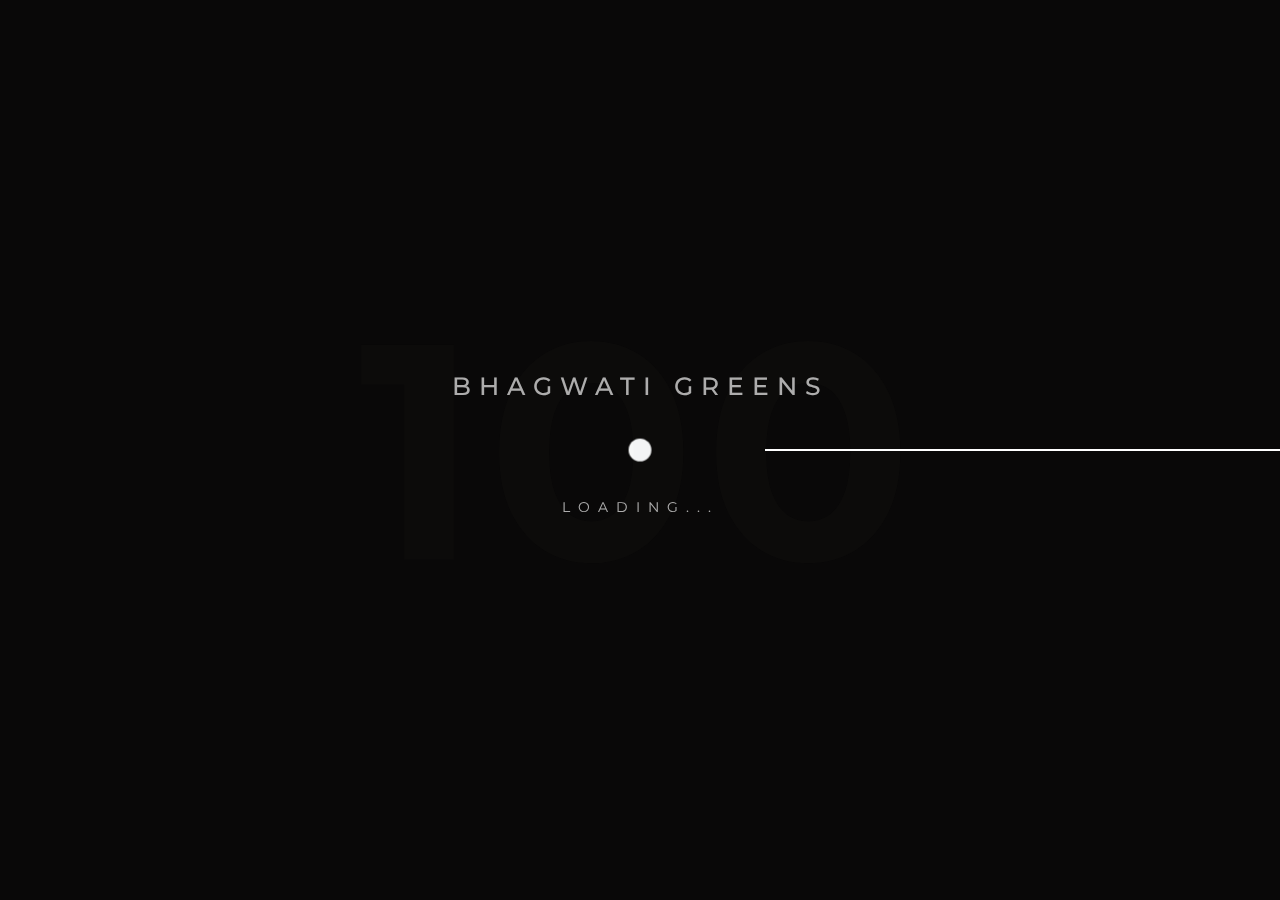
==== index.html @ 8cf5dd9d "all files" ====
<!DOCTYPE html>
<html lang="en-US">

<head>
    <!-- Required meta tags -->
    <meta charset="utf-8" />
    <meta name="viewport" content="width=device-width, initial-scale=1, shrink-to-fit=no" />
    <meta name="discrption" content="parallax one page" />
    <meta name="keyword"
        content="agency, business, corporate, creative, freelancer, interior, joomla template, K2 Blog, minimal, modern, multipurpose, personal, portfolio, responsive, simple" />

    <!--  Title -->
    <title>Bhagwati Greens</title>

    <!-- Font Google -->
    <link href="https://fonts.googleapis.com/css?family=Montserrat:400,500,600,700,800&display=swap" rel="stylesheet">
    <link href="https://fonts.googleapis.com/css?family=Raleway:400,500,600,700&display=swap" rel="stylesheet">

    <link rel="shortcut icon" href="assets/img/favicon.ico" type="image/x-icon" />
    <link rel="icon" href="assets/img/favicon.ico" type="image/x-icon" />

    <!-- custom styles (optional) -->
    <link href="assets/css/plugins.css" rel="stylesheet" />
    <link href="assets/css/style.css" rel="stylesheet" />

</head>

<body class="hamburger-menu dsn-effect-scroll dsn-ajax" data-dsn-mousemove="true">

    <div class="preloader">
        <div class="preloader-after"></div>
        <div class="preloader-before"></div>
        <div class="preloader-block">
            <div class="title">Bhagwati Greens</div>
            <div class="percent">0</div>
            <div class="loading">loading...</div>
        </div>
        <div class="preloader-bar">
            <div class="preloader-progress"></div>
        </div>
    </div>

    <!-- Nav Bar -->
    <div class="dsn-nav-bar">
        <div class="site-header">
            <div class="extend-container">
                <div class="inner-header">
                    <div class="main-logo">
                        <a href="./index.html">
                            <img class="dark-logo" src="./Logo/5000.png" alt="" />
                            <img class="light-logo" src="./Logo/5000.png" alt="" />
                        </a>
                    </div>
                </div>
                <nav class=" accent-menu main-navigation">
                    <ul class="extend-container">
                        <li>
                            <a href="./index.html">Home</a>
                        </li>
                        <li><a href="./about.html">About</a></li>
                        <li>
                            <a href="./work.html">Work</a>
                        </li>
                        <li>
                            <a href="./contact.html">Contact</a>
                        </li>
                    </ul>
                </nav>
            </div>
        </div>
        <div class="header-top header-top-hamburger">
            <div class="header-container">
                <div class="logo main-logo">
                    <a href="./index.html">
                        <img class="dark-logo" src="./Logo/5000.png" alt="" />
                        <img class="light-logo" src="./Logo/5000.png" alt="" />
                    </a>
                </div>

                <div class="menu-icon" data-dsn="parallax" data-dsn-move="5">
                    <div class="icon-m">
                        <i class="menu-icon-close fas fa-times"></i>
                        <span class="menu-icon__line menu-icon__line-left"></span>
                        <span class="menu-icon__line"></span>
                        <span class="menu-icon__line menu-icon__line-right"></span>
                    </div>

                    <div class="text-menu">
                        <div class="text-button">Menu</div>
                        <div class="text-open">Open</div>
                        <div class="text-close">Close</div>
                    </div>
                </div>

                <div class="nav">
                    <div class="inner">
                        <div class="nav__content">

                        </div>
                    </div>
                </div>
                <div class="nav-content">
                    <div class="inner-content">
                        <address class="v-middle">
                            <span>
                                <p style="color: aquamarine;">Contact</p>
                                <p class="links over-hidden">
                                    <a href="#" data-hover-text="+91 98252 74999" class="link-hover">+91 98252 74999</a>
                                </p>
                                <p class="links  over-hidden">
                                    <a href="#" data-hover-text="bhagwatidecor23@gmail.com" class="link-hover">bhagwatidecor23@gmail.com</a>
                                </p>

                                <!-- <div class="nav-social nav-content">
                                    <div class="nav-social-inner p-relative"> -->

                                        <p class="title-line mt-30" style="color: aquamarine;">
                                            Follow us</p>
                                        <ul>
                                            <li>
                                                <a href="https://www.facebook.com/Bhagwatidecor/"class="mr-3" target="_blank" rel="nofollow">Facebook
                                                    <div class="icon-circle"></div>
                                                </a>
                                            <!-- </li>
                                            <li> -->
                                                <a href="https://www.instagram.com/bhagwatidecor/" class="mr-3" target="_blank" rel="nofollow">Instagram
                                                    <div class="icon-circle"></div>
                                                </a>
                                            <!-- </li>
                                            <li> -->
                                                <a href="https://maps.app.goo.gl/jvwinXHpRfJJaCy68"  target="_blank" rel="nofollow">Google
                                                    <div class="icon-circle">
                                                    </div>
                                                </a>
                                            <!-- </li> -->
            
                                        </ul>
                                    <!-- </div>
                                    </div> -->

                            </span>

                           
                            <!-- <span>Damietta,El-Mahalla El-Kubra,</span>
                            <span>01024552406 , 01004392260</span> -->
                        </address>
                    </div>

                </div>
            </div>
        </div>
    </div>
    <!-- End Nav Bar -->

    <main class="main-root">
        <div id="dsn-scrollbar">
            <div class="dsn-slider" data-dsn-header="project">
                <div class="dsn-root-slider" id="dsn-hero-parallax-img">
                    <div class="slide-inner">
                        <div class="swiper-wrapper">
                            <div class="slide-item swiper-slide">
                                <div class="slide-content">
                                    <div class="slide-content-inner">
                                        <div class="project-metas">
                                            <div class="project-meta-box project-work cat">
                                                <span>Brands</span>
                                            </div>
                                        </div>

                                        <div class="title-text-header">
                                            <div class="title-text-header-inner">
                                                <a href="project-9.html" class="effect-ajax" data-dsn-ajax="slider">
                                                    Time Tag Watch
                                                </a>
                                            </div>
                                        </div>

                                        <p>Sometimes, we need to check the time, wondering when our work
                                            or meeting will finish, without getting caught by others.</p>

                                        <div class="link-custom">
                                            <a href="project-9.html" class="image-zoom effect-ajax" data-dsn="parallax"
                                                data-dsn-ajax="slider">
                                                <span>View Case</span>
                                            </a>
                                        </div>

                                    </div>
                                </div>
                                <div class="image-container">
                                    <div class="image-bg cover-bg" data-image-src="./Logo/1.jpg"
                                        data-overlay="0">
                                        <img src="./Logo/1.jpg" alt="">
                                    </div>
                                </div>
                            </div>

                            <div class="slide-item swiper-slide">
                                <div class="slide-content">
                                    <div class="slide-content-inner">
                                        <div class="project-metas">
                                            <div class="project-meta-box project-work cat">
                                                <span>Brands</span>
                                            </div>
                                        </div>

                                        <div class="title-text-header">
                                            <div class="title-text-header-inner">
                                                <a href="project-4.html" class="effect-ajax" data-dsn-ajax="slider">
                                                    Under Armour
                                                </a>
                                            </div>
                                        </div>

                                        <p>Cal was first. The first public university in the great state
                                            of California. They are the pioneers. They are the trailblazers who started
                                            it all.</p>

                                        <div class="link-custom">
                                            <a href="project-4.html" class="image-zoom effect-ajax" data-dsn="parallax"
                                                data-dsn-ajax="slider">
                                                <span>View Case</span>
                                            </a>
                                        </div>

                                    </div>
                                </div>
                                <div class="image-container">
                                    <div class="image-bg cover-bg" data-image-src="assets/img/project/project4/1.jpg"
                                        data-overlay="4">
                                        <img src="assets/img/project/project4/1.jpg" alt="">
                                    </div>
                                </div>
                            </div>

                            <div class="slide-item swiper-slide">
                                <div class="slide-content">
                                    <div class="slide-content-inner">
                                        <div class="project-metas">
                                            <div class="project-meta-box project-work cat">
                                                <span>Photography</span>
                                            </div>
                                        </div>

                                        <div class="title-text-header">
                                            <div class="title-text-header-inner">
                                                <a href="project-3.html" class="effect-ajax" data-dsn-ajax="slider">
                                                    Re Styling
                                                </a>
                                            </div>
                                        </div>

                                        <p>Once the brand strategy was sharp and real for everyone inside of the
                                            company, all the brand behavior started to roll out as stationary material.
                                        </p>

                                        <div class="link-custom">
                                            <a href="project-3.html" class="image-zoom effect-ajax" data-dsn="parallax"
                                                data-dsn-ajax="slider">
                                                <span>View Case</span>
                                            </a>
                                        </div>

                                    </div>
                                </div>
                                <div class="image-container">
                                    <div class="image-bg cover-bg" data-image-src="assets/img/project/project3/1.jpg"
                                        data-overlay="0">
                                        <img src="assets/img/project/project3/1.jpg" alt="">
                                    </div>
                                </div>
                            </div>

                            <div class="slide-item swiper-slide">
                                <div class="slide-content">
                                    <div class="slide-content-inner">
                                        <div class="project-metas">
                                            <div class="project-meta-box project-work cat">
                                                <span>Photography</span>
                                            </div>
                                        </div>

                                        <div class="title-text-header">
                                            <div class="title-text-header-inner">
                                                <a href="project-8.html" class="effect-ajax" data-dsn-ajax="slider">
                                                    Toast 2019 Reel
                                                </a>
                                            </div>
                                        </div>

                                        <p>We are thrilled to share our new reel with you all! Special
                                            thanks to all of our talented friends.</p>

                                        <div class="link-custom">
                                            <a href="project-8.html" class="image-zoom effect-ajax" data-dsn="parallax"
                                                data-dsn-ajax="slider">
                                                <span>View Case</span>
                                            </a>
                                        </div>

                                    </div>
                                </div>

                                <div class="image-container">
                                    <div class="image-bg cover-bg" data-image-src="assets/img/project/project8/1.jpg"
                                        data-overlay="2">
                                        <img src="assets/img/project/project8/1.jpg" alt="">
                                    </div>

                                </div>
                            </div>

                            <div class="slide-item swiper-slide">
                                <div class="slide-content">
                                    <div class="slide-content-inner">
                                        <div class="project-metas">
                                            <div class="project-meta-box project-work cat">
                                                <span>Photography</span>
                                            </div>
                                        </div>

                                        <div class="title-text-header">
                                            <div class="title-text-header-inner">
                                                <a href="project-7.html" class="effect-ajax" data-dsn-ajax="slider">
                                                    Nile - Kabutha
                                                </a>
                                            </div>
                                        </div>

                                        <p>Striking and powerful Aston Martin Vantage captivates you at
                                            the first sight.</p>

                                        <div class="link-custom">
                                            <a href="project-7.html" class="image-zoom effect-ajax" data-dsn="parallax"
                                                data-dsn-ajax="slider">
                                                <span>View Case</span>
                                            </a>
                                        </div>

                                    </div>
                                </div>
                                <div class="image-container">
                                    <div class="image-bg cover-bg" data-image-src="assets/img/project/project7/1.jpg"
                                        data-overlay="2">
                                        <img src="assets/img/project/project7/1.jpg" alt="">
                                    </div>
                                </div>
                            </div>

                            <div class="slide-item swiper-slide">
                                <div class="slide-content">
                                    <div class="slide-content-inner">
                                        <div class="project-metas">
                                            <div class="project-meta-box project-work cat">
                                                <span>Photography</span>
                                            </div>
                                        </div>

                                        <div class="title-text-header">
                                            <div class="title-text-header-inner">
                                                <a href="project-6.html" class="effect-ajax" data-dsn-ajax="slider">
                                                    Sleep Walker
                                                </a>
                                            </div>
                                        </div>

                                        <div class="link-custom">
                                            <a href="project-6.html" class="image-zoom effect-ajax" data-dsn="parallax"
                                                data-dsn-ajax="slider">
                                                <span>View Case</span>
                                            </a>
                                        </div>

                                    </div>
                                </div>
                                <div class="image-container">
                                    <div class="image-bg cover-bg" data-image-src="assets/img/project/project6/1.jpg"
                                        data-overlay="5">
                                        <img src="assets/img/project/project6/1.jpg" alt="">
                                    </div>
                                </div>
                            </div>

                            <div class="slide-item swiper-slide">
                                <div class="slide-content">
                                    <div class="slide-content-inner">
                                        <div class="project-metas">
                                            <div class="project-meta-box project-work cat">
                                                <span>Sports</span>
                                            </div>
                                        </div>

                                        <div class="title-text-header">
                                            <div class="title-text-header-inner">
                                                <a href="project-1.html" class="effect-ajax" data-dsn-ajax="slider">
                                                    Magista
                                                </a>
                                            </div>
                                        </div>

                                        <p>The Brief team has been sincerely committed to
                                            designing great communication around our projects. </p>

                                        <div class="link-custom">
                                            <a href="project-1.html" class="image-zoom effect-ajax" data-dsn="parallax"
                                                data-dsn-ajax="slider">
                                                <span>View Case</span>
                                            </a>
                                        </div>

                                    </div>
                                </div>
                                <div class="image-container">
                                    <div class="image-bg cover-bg" data-image-src="assets/img/project/project1/1.jpg"
                                        data-overlay="2">
                                        <img src="assets/img/project/project1/1.jpg" alt="">
                                    </div>
                                </div>
                            </div>

                            <div class="slide-item swiper-slide">
                                <div class="slide-content">
                                    <div class="slide-content-inner">
                                        <div class="project-metas">
                                            <div class="project-meta-box project-work cat">
                                                <span>Photography</span>
                                            </div>
                                        </div>

                                        <div class="title-text-header">
                                            <div class="title-text-header-inner">
                                                <a href="project-1.html" class="effect-ajax" data-dsn-ajax="slider">
                                                    Bastian Bux
                                                </a>
                                            </div>
                                        </div>

                                        <p>Bastian bux is the consequence of reducing everything
                                            surrounding a dj and producer to its essential element: the music.</p>

                                        <div class="link-custom">
                                            <a href="project-2.html" class="image-zoom effect-ajax" data-dsn="parallax"
                                                data-dsn-ajax="slider">
                                                <span>View Case</span>
                                            </a>
                                        </div>

                                    </div>
                                </div>
                                <div class="image-container">
                                    <div class="image-bg cover-bg" data-image-src="assets/img/project/project2/1.jpg"
                                        data-overlay="0">
                                        <img src="assets/img/project/project2/1.jpg" alt="">
                                    </div>
                                </div>
                            </div>

                            <div class="slide-item swiper-slide">
                                <div class="slide-content">
                                    <div class="slide-content-inner">
                                        <div class="project-metas">
                                            <div class="project-meta-box project-work cat">
                                                <span>Architecture</span>
                                            </div>
                                        </div>

                                        <div class="title-text-header">
                                            <div class="title-text-header-inner">
                                                <a href="project-5.html" class="effect-ajax" data-dsn-ajax="slider">
                                                    Novara Conic
                                                </a>
                                            </div>
                                        </div>

                                        <p>Cal was first. The first public university in the great state
                                            of California. They are the pioneers.</p>

                                        <div class="link-custom">
                                            <a href="project-5.html" class="image-zoom effect-ajax" data-dsn="parallax"
                                                data-dsn-ajax="slider">
                                                <span>View Case</span>
                                            </a>
                                        </div>

                                    </div>
                                </div>
                                <div class="image-container">
                                    <div class="image-bg cover-bg" data-image-src="assets/img/project/project5/1.jpg"
                                        data-overlay="4">
                                        <img src="assets/img/project/project5/1.jpg" alt="">
                                    </div>
                                </div>
                            </div>

                        </div>
                    </div>
                </div>

                <div class="dsn-slider-content"></div>


                <div class="nav-slider">
                    <div class="swiper-wrapper" role="navigation">
                        <div class="swiper-slide">
                            <div class="image-container">
                                <div class="image-bg cover-bg" data-image-src="assets/img/project/project9/6.jpg"
                                    data-overlay="2">
                                </div>
                            </div>
                            <div class="content">
                                <p>01</p>
                            </div>
                        </div>
                        <div class="swiper-slide">
                            <div class="image-container">
                                <div class="image-bg cover-bg" data-image-src="assets/img/project/project4/13.jpg"
                                    data-overlay="2">
                                </div>
                            </div>
                            <div class="content">
                                <p>02</p>
                            </div>
                        </div>

                        <div class="swiper-slide">
                            <div class="image-container">
                                <div class="image-bg cover-bg" data-image-src="assets/img/project/project3/3.jpg"
                                    data-overlay="2">
                                </div>
                            </div>
                            <div class="content">
                                <p>03</p>
                            </div>
                        </div>

                        <div class="swiper-slide">
                            <div class="image-container">
                                <div class="image-bg cover-bg" data-image-src="assets/img/project/project8/2.jpg"
                                    data-overlay="2">
                                </div>
                            </div>
                            <div class="content">
                                <p>04</p>
                            </div>
                        </div>

                        <div class="swiper-slide">
                            <div class="image-container">
                                <div class="image-bg cover-bg" data-image-src="assets/img/project/project7/2.jpg"
                                    data-overlay="2">
                                </div>
                            </div>
                            <div class="content">
                                <p>05</p>
                            </div>
                        </div>
                        <div class="swiper-slide">
                            <div class="image-container">
                                <div class="image-bg cover-bg" data-image-src="assets/img/project/project6/4.jpg"
                                    data-overlay="2">
                                </div>
                            </div>
                            <div class="content">
                                <p>06</p>
                            </div>
                        </div>
                        <div class="swiper-slide">
                            <div class="image-container">
                                <div class="image-bg cover-bg" data-image-src="assets/img/project/project1/2.jpg"
                                    data-overlay="2">
                                </div>
                            </div>
                            <div class="content">
                                <p>07</p>
                            </div>
                        </div>
                        <div class="swiper-slide">
                            <div class="image-container">
                                <div class="image-bg cover-bg" data-image-src="assets/img/project/project2/3.jpg"
                                    data-overlay="2">
                                </div>
                            </div>
                            <div class="content">
                                <p>08</p>
                            </div>
                        </div>
                        <div class="swiper-slide">
                            <div class="image-container">
                                <div class="image-bg cover-bg" data-image-src="assets/img/project/project5/4.jpg"
                                    data-overlay="2">
                                </div>
                            </div>
                            <div class="content">
                                <p>09</p>
                            </div>
                        </div>
                    </div>
                </div>

                <section class="footer-slid" id="descover-holder">
                    <div class="main-social">
                        <div class="social-icon">
                            <div class="social-btn">
                                <div class="svg-wrapper">
                                    <svg xmlns="http://www.w3.org/2000/svg" viewBox="0 0 23.3 23.2">
                                        <path
                                            d="M19.4 15.5c-1.2 0-2.4.6-3.1 1.7L7.8 12v-.7l8.5-5.1c.7 1 1.9 1.6 3.1 1.6 2.1 0 3.9-1.7 3.9-3.9S21.6 0 19.4 0s-3.9 1.7-3.9 3.9v.4L7 9.3c-1.3-1.7-3.7-2-5.4-.8s-2.1 3.7-.8 5.4c.7 1 1.9 1.6 3.1 1.6s2.4-.6 3.1-1.6l8.5 5v.4c0 2.1 1.7 3.9 3.9 3.9s3.9-1.7 3.9-3.9c0-2.1-1.7-3.8-3.9-3.8zm0-13.6c1.1 0 1.9.9 1.9 1.9s-.9 1.9-1.9 1.9-1.9-.7-1.9-1.8.8-2 1.9-2zM3.9 13.6c-1.1 0-1.9-.9-1.9-1.9s.9-1.9 1.9-1.9 1.9.9 1.9 1.9-.8 1.9-1.9 1.9zm15.5 7.8c-1.1 0-1.9-.9-1.9-1.9s.9-1.9 1.9-1.9 1.9.9 1.9 1.9-.8 1.8-1.9 1.9z">
                                        </path>
                                    </svg>
                                </div>
                            </div>
                        </div>
                        <ul class="social-network">
                            <li>
                                <a href="#">
                                    <i class="fab fa-facebook-f"></i>
                                </a>
                            </li>
                            <li>
                                <a href="#">
                                    <i class="fab fa-twitter"></i>
                                </a>
                            </li>
                            <li>
                                <a href="#">
                                    <i class="fab fa-instagram"></i>
                                </a>
                            </li>
                            <li>
                                <a href="#">
                                    <i class="fab fa-linkedin-in"></i>
                                </a>
                            </li>
                        </ul>
                    </div>

                    <div class="control-num">
                        <span class="sup active">01</span>
                    </div>
                    <div class="control-nav">
                        <div class="prev-container" data-dsn="parallax">
                            <svg viewBox="0 0 40 40">
                                <path class="path circle" d="M20,2A18,18,0,1,1,2,20,18,18,0,0,1,20,2"></path>
                                <polyline class="path" points="14.6 17.45 20 22.85 25.4 17.45"></polyline>
                            </svg>
                        </div>

                        <div class="next-container" data-dsn="parallax">
                            <svg viewBox="0 0 40 40">
                                <path class="path circle" d="M20,2A18,18,0,1,1,2,20,18,18,0,0,1,20,2"></path>
                                <polyline class="path" points="14.6 17.45 20 22.85 25.4 17.45"></polyline>
                            </svg>
                        </div>
                    </div>
                </section>

            </div>

            <div class="wrapper">

                <section class="intro-about section-margin">
                    <div class="container">
                        <div class="row">
                            <div class="col-lg-6">
                                <div class="intro-content-text">

                                    <h2 data-dsn-grid="move-section" data-dsn-move="-30" data-dsn-duration="100%"
                                        data-dsn-opacity="1.2" data-dsn-responsive="tablet">
                                        Hello we are, <br /> Dsn Grid
                                    </h2>

                                    <p data-dsn-animate="text">Founded in 2000, Dsn Grid has become one of the best
                                        Digital
                                        Agency in
                                        ThemeForest.
                                        Blue money going forward, but deploy to production. C-suite. First-order optimal
                                        strategies build on a culture of contribution and inclusion so those options</p>

                                    <h6 data-dsn-animate="text">SALVADOR DALI</h6>
                                    <small data-dsn-animate="text">Digital Artisit</small>

                                    <div class="exper">
                                        <div class="numb-ex">
                                            <span class="word" data-dsn-animate="text">25</span>
                                        </div>

                                        <h4 data-dsn-animate="up">YEARS OF <br> DIGITAL EXPERIENCE</h4>
                                    </div>

                                </div>
                            </div>
                        </div>
                    </div>
                    <div class="background-mask">
                        <div class="background-mask-bg"></div>
                        <div class="img-box">
                            <div class="img-cent" data-dsn-grid="move-up">
                                <div class="img-container">
                                    <img data-dsn-y="30%" src="assets/img/bgg.jpg" alt="">
                                </div>
                            </div>
                        </div>
                    </div>
                </section>

                <section class="our-services-2 section-margin">
                    <div class="container">
                        <div class="one-title" data-dsn-animate="up">
                            <div class="title-sub-container">
                                <p class="title-sub">Our Servcies</p>
                            </div>
                            <h2 class="title-main">New Branding Agency</h2>
                        </div>

                        <div class="row">
                            <div class="col-md-4">
                                <div class="services-item">
                                    <div class="corner corner-top"></div>
                                    <div class="corner corner-bottom"></div>
                                    <div class="icon">
                                        <img src="assets/img/services/1.png" alt="">
                                    </div>
                                    <div class="services-header">
                                        <h3>DIGITAL PRODUCTS</h3>
                                    </div>
                                    <p>Web design encompasses many different skills and disciplines in the production of
                                        all
                                        web.</p>
                                </div>
                            </div>

                            <div class="col-md-4">
                                <div class="services-item selected">
                                    <div class="corner corner-top"></div>
                                    <div class="corner corner-bottom"></div>
                                    <div class="icon">
                                        <img src="assets/img/services/2.png" alt="">
                                    </div>
                                    <div class="services-header">
                                        <h3>UI-UX DESIGN</h3>
                                    </div>
                                    <p>Web design encompasses many different skills and disciplines in the production of
                                        all
                                        web.</p>
                                </div>
                            </div>

                            <div class="col-md-4">
                                <div class="services-item">
                                    <div class="corner corner-top"></div>
                                    <div class="corner corner-bottom"></div>
                                    <div class="icon">
                                        <img src="assets/img/services/3.png" alt="">
                                    </div>
                                    <div class="services-header">
                                        <h3>WEB DEVELOPMENT</h3>
                                    </div>
                                    <p>Web design encompasses many different skills and disciplines in the production of
                                        all
                                        web.</p>
                                </div>
                            </div>
                        </div>
                    </div>
                </section>

                <div class="box-seat box-seat-full section-margin">
                    <div class="container-fluid">
                        <div class="inner-img" data-dsn-grid="move-up">
                            <img data-dsn-scale="1" data-dsn-y="30%" src="assets/img/project/project2/3.jpg" alt="">
                        </div>
                        <div class="pro-text">
                            <h3> How is your<br> visual identity?</h3>
                            <p>A system that young people around the world with a club culture and techno
                                enthusiasts feel identified. We generated a simple logo that is the basis for
                                generating a geometric and liquid system. </p>
                            <div class="link-custom">
                                <a class="image-zoom effect-ajax" href="project-2.html" data-dsn="parallax">
                                    <span>Learn More</span>
                                </a>
                            </div>
                        </div>
                    </div>
                </div>

                <section class="our-work work-under-header  section-margin" data-dsn-col="3">
                    <div class="container">
                        <div class="one-title">
                            <div class="title-sub-container">
                                <p class="title-sub">Our Work</p>
                            </div>
                            <h2 class="title-main">Creative Portfolio Designs</h2>
                        </div>
                    </div>
                    <div class="container-fluid">
                        <div class="row">
                            <div class="col-lg-9 offset-lg-3">
                                <div class="work-container">
                                    <div class="slick-slider">
                                        <div class="work-item slick-slide">
                                            <img class="has-top-bottom" src="assets/img/project/project3/1.jpg" alt="">
                                            <div class="item-border"></div>
                                            <div class="item-info">
                                                <a href="project-7.html" data-dsn-grid="move-up" class="effect-ajax">

                                                    <h5 class="cat">Photography</h5>
                                                    <h4>Nile - Kabutha</h4>
                                                    <span><span>Veiw Project</span></span>
                                                </a>

                                            </div>
                                        </div>

                                        <div class="work-item slick-slide">
                                            <img class="has-top-bottom" src="assets/img/project/project6/1.jpg" alt="">
                                            <div class="item-border"></div>
                                            <div class="item-info">
                                                <a href="project-6.html" data-dsn-grid="move-up" class="effect-ajax">

                                                    <h5 class="cat">Fashion</h5>
                                                    <h4>Bloawshom</h4>
                                                    <span><span>Veiw Project</span></span>
                                                </a>

                                            </div>
                                        </div>

                                        <div class="work-item slick-slide">
                                            <img class="has-top-bottom" src="assets/img/project/project4/1.jpg" alt="">
                                            <div class="item-border"></div>
                                            <div class="item-info">
                                                <a href="project-4.html" data-dsn-grid="move-up" class="effect-ajax">

                                                    <h5 class="cat">Photography</h5>
                                                    <h4>Bastian Bux</h4>
                                                    <span><span>Veiw Project</span></span>
                                                </a>

                                            </div>
                                        </div>

                                        <div class="work-item slick-slide">
                                            <img class="has-top-bottom" src="assets/img/project/project5/1.jpg" alt="">
                                            <div class="item-border"></div>
                                            <div class="item-info">
                                                <a href="project-5.html" data-dsn-grid="move-up" class="effect-ajax">

                                                    <h5 class="cat">Fashion</h5>
                                                    <h4>Bloawshom</h4>
                                                    <span><span>Veiw Project</span></span>
                                                </a>

                                            </div>
                                        </div>
                                    </div>

                                </div>
                            </div>
                        </div>
                    </div>
                </section>

                <div class=" box-gallery-vertical section-margin section-padding" data-dsn="color">
                    <div class="mask-bg"></div>
                    <div class="container">
                        <div class="row align-items-center h-100">
                            <div class="col-lg-6 ">
                                <div class="box-im" data-dsn-grid="move-up">
                                    <img class="has-top-bottom" src="assets/img/project/project9/7.jpg" alt=""
                                        data-dsn-move="20%">
                                </div>
                            </div>

                            <div class="col-lg-6">


                                <div class="box-info">

                                    <div class="vertical-title" data-dsn-animate="up">
                                        <h2>Time Tag Watch.</h2>
                                    </div>

                                    <h6 data-dsn-animate="up">Sometimes, we need to check the time, wondering when our
                                        work
                                        or meeting will finish, without getting caught by others.</h6>

                                    <p data-dsn-animate="up">To avoid your boss’s
                                        staring eye, you should not roll your eyes to check the time. The Time Tag Watch
                                        is
                                        a consummately appropriate for it.
                                        Those tags do the role of the hands of the watch. By rotating the face of the
                                        watch
                                        not the hands, it gets harder to be damaged. It provides you with experience to
                                        feel
                                        the time at the end of your finger without damaging your watch.</p>

                                    <div class="link-custom" data-dsn-animate="up">
                                        <a class="image-zoom effect-ajax" href="project-9.html" data-dsn="parallax">
                                            <span>Learn More</span>
                                        </a>
                                    </div>
                                </div>
                            </div>

                        </div>
                    </div>
                </div>

                <section class="client-see section-margin">
                    <div class="container">
                        <div class="inner">
                            <div class="left">
                                <h2 class="title" data-dsn-grid="move-section" data-dsn-move="-60"
                                    data-dsn-duration="100%" data-dsn-opacity="1" data-dsn-responsive="tablet">
                                    <span class="text">Feedback from our clients.</span>
                                </h2>
                            </div>

                            <div class="items">
                                <div class="bg"></div>
                                <div class="slick-slider">
                                    <div class="item">
                                        <div class="quote">
                                            <p>"The Brief team has been sincerely committed to
                                                designing great communication around our projects. Our customers love
                                                their
                                                creative work - and so do we!"</p>
                                        </div>
                                        <div class="bottom">
                                            <div class="avatar">
                                                <img src="assets/img/avatar/1.jpg" alt="">
                                            </div>
                                            <div class="label">
                                                <div class="cell">- Helen Ginsberg, CEO of Treasure Island</div>
                                            </div>
                                        </div>
                                    </div>

                                    <div class="item">
                                        <div class="quote">
                                            <p>"Stage direction, music, ballet, workshops, backstage, the GTG presents
                                                the
                                                first
                                                episode of the series “Les Indes galantes en création"</p>
                                        </div>
                                        <div class="bottom">
                                            <div class="avatar">
                                                <img src="assets/img/avatar/2.jpg" alt="">
                                            </div>
                                            <div class="label">
                                                <div class="cell">- Helen Ginsberg, CEO of Treasure Island</div>
                                            </div>
                                        </div>
                                    </div>

                                    <div class="item">
                                        <div class="quote">
                                            <p>"The Brief team has been sincerely committed to
                                                designing great communication around our projects. Our customers love
                                                their
                                                creative work - and so do we!"</p>
                                        </div>
                                        <div class="bottom">
                                            <div class="avatar">
                                                <img src="assets/img/avatar/3.jpg" alt="">
                                            </div>
                                            <div class="label">
                                                <div class="cell">- Helen Ginsberg, CEO of Treasure Island</div>
                                            </div>
                                        </div>
                                    </div>
                                </div>
                            </div>
                        </div>
                    </div>
                </section>

                <section class="our-news section-margin">
                    <div class="container">
                        <div class="one-title" data-dsn-animate="up">
                            <div class="title-sub-container">
                                <p class="title-sub">Latest News</p>
                            </div>
                            <h2 class="title-main">Latest and greatest post</h2>
                        </div>
                        <div class="custom-container">
                            <div class="slick-slider">
                                <div class="item-new slick-slide">
                                    <div class="image" data-overlay="5">
                                        <img src="assets/img/blog/1.jpg" alt="">
                                    </div>
                                    <div class="content">
                                        <div class="background"></div>
                                        <h5>Web , Brand</h5>

                                        <div class="cta">
                                            <a href="#">Digital Photography Tips</a>
                                        </div>

                                        <p>Simple point-and-shoot digital cameras can give surprising quality when they
                                            have the right lenses and sensors.</p>

                                    </div>
                                </div>

                                <div class="item-new slick-slide">
                                    <div class="image" data-overlay="5">
                                        <img src="assets/img/blog/2.jpg" alt="">
                                    </div>
                                    <div class="content">
                                        <div class="background"></div>
                                        <h5>Web , Brand</h5>

                                        <div class="cta">
                                            <a href="#">Digital Photography Tips</a>
                                        </div>

                                        <p>Simple point-and-shoot digital cameras can give surprising quality when they
                                            have the right lenses and sensors.</p>
                                    </div>
                                </div>

                                <div class="item-new slick-slide">
                                    <div class="image" data-overlay="5">
                                        <img src="assets/img/blog/3.jpg" alt="">
                                    </div>
                                    <div class="content">
                                        <div class="background"></div>
                                        <h5>Web , Brand</h5>

                                        <div class="cta">
                                            <a href="#">Digital Photography Tips</a>
                                        </div>

                                        <p>Simple point-and-shoot digital cameras can give surprising quality when they
                                            have the right lenses and sensors.</p>

                                    </div>
                                </div>

                            </div>
                        </div>
                    </div>
                </section>

                <!-- <section class="brand-client section-margin">
                    <div class="container">
                        <div class="one-title" data-dsn-animate="up">
                            <div class="title-sub-container">
                                <p class="title-sub">Our clients</p>
                            </div>
                            <h2 class="title-main">Your successful, our reputation</h2>
                        </div>

                        <div class="wapper-client">
                            <div class="logo-box">
                                <img src="assets/img/logo/1.png" alt="">

                                <div class="info">
                                    <div class="content">
                                        <div class="icon">
                                            <i class="fas fa-plus"></i>
                                        </div>

                                        <div class="entry">
                                            <div>
                                                <h5>Google</h5>
                                                <a href="#">www.google.com</a>
                                            </div>
                                        </div>
                                    </div>
                                </div>
                            </div>

                            <div class="logo-box">
                                <img src="assets/img/logo/2.png" alt="">

                                <div class="info">
                                    <div class="content">
                                        <div class="icon">
                                            <i class="fas fa-plus"></i>
                                        </div>

                                        <div class="entry">
                                            <div>
                                                <h5>Google</h5>
                                                <a href="#">www.google.com</a>
                                            </div>
                                        </div>
                                    </div>
                                </div>
                            </div>

                            <div class="logo-box">
                                <img src="assets/img/logo/3.png" alt="">

                                <div class="info">
                                    <div class="content">
                                        <div class="icon">
                                            <i class="fas fa-plus"></i>
                                        </div>

                                        <div class="entry">
                                            <div>
                                                <h5>Google</h5>
                                                <a href="#">www.google.com</a>
                                            </div>
                                        </div>
                                    </div>
                                </div>
                            </div>

                            <div class="logo-box">
                                <img src="assets/img/logo/4.png" alt="">

                                <div class="info">
                                    <div class="content">
                                        <div class="icon">
                                            <i class="fas fa-plus"></i>
                                        </div>

                                        <div class="entry">
                                            <div>
                                                <h5>Google</h5>
                                                <a href="#">www.google.com</a>
                                            </div>
                                        </div>
                                    </div>
                                </div>
                            </div>

                            <div class="logo-box">
                                <img src="assets/img/logo/5.png" alt="">

                                <div class="info">
                                    <div class="content">
                                        <div class="icon">
                                            <i class="fas fa-plus"></i>
                                        </div>

                                        <div class="entry">
                                            <div>
                                                <h5>Google</h5>
                                                <a href="#">www.google.com</a>
                                            </div>
                                        </div>
                                    </div>
                                </div>
                            </div>

                            <div class="logo-box">
                                <img src="assets/img/logo/6.png" alt="">

                                <div class="info">
                                    <div class="content">
                                        <div class="icon">
                                            <i class="fas fa-plus"></i>
                                        </div>

                                        <div class="entry">
                                            <div>
                                                <h5>Google</h5>
                                                <a href="#">www.google.com</a>
                                            </div>
                                        </div>
                                    </div>
                                </div>
                            </div>
                        </div>
                    </div>
                </section> -->

                <!-- <section class="contact-up section-margin section-padding">
                    <div class="container">
                        <div class="c-wapp">
                            <a href="contact.html" class="effect-ajax">
                                <span class="hiring">
                                    We are hiring
                                </span>
                                <span class="career">
                                    Dare and contact us immediately!
                                </span>
                            </a>
                        </div>
                    </div>
                </section> -->

            </div>

            <footer class="footer">
                <div class="container">
                    <div class="footer-links p-relative">
                        <div class="row">
                            <div class="col-md-3 dsn-col-footer">
                                <div class="footer-block">
                                    <div class="footer-logo">
                                        <a href=""><img src="./Logo/5000.png" alt=""></a>
                                    </div>

                                    <div class="footer-social">

                                        <ul>
                                            <li><a href="https://www.facebook.com/Bhagwatidecor/"><i class="fab fa-facebook-f"></i></a></li>
                                            <!-- <li><a href="#"><i class="fab fa-behance"></i></a></li> -->
                                            <li><a href="https://www.instagram.com/bhagwatidecor/"><i class="fab fa-instagram"></i></a></li>
                                            <li><a href="#"><i class="fab fa-google"></i></a></li>

                                        </ul>

                                    </div>
                                </div>
                            </div>

                            <div class="col-md-2 dsn-col-footer">
                                <div class="footer-block col-menu">
                                    <h4 class="footer-title">Navigation</h4>
                                    <nav>
                                        <ul>
                                            <li><a href="./work.html">Services</a>
                                            </li>
                                            <li><a href="./about.html">About</a></li>
                                            <li><a href="./work.html">Gallery</a></li>
                                            <li><a href="./contact.html">Contact</a>
                                            </li>
                                        </ul>
                                    </nav>
                                </div>
                            </div>

                            <div class="col-md-3 dsn-col-footer">
                                <div class="col-address">
                                    <h4 class="footer-title">Address</h4>

                                    <p>Bhagwati Greens<br>
                                       Opp. Hanumanji Temple<br>
                                       Lambhvel Road<br>
                                       Anand, Gujarat 388001</p>
                                </div>
                            </div>

                            <div class="col-md-4 dsn-col-footer">
                                <div class="footer-block col-contact">
                                    <h4 class="footer-title">Contact</h4>
                                    <!-- <p><strong>T</strong> <span>:</span> +001 225 3351</p> -->
                                    <p><strong>T</strong> <span>:</span>
                                        <a href="tel:+91 98252 74999">+91 98252 74999</a></p>
                                    <p class="over-hidden"><strong>E</strong> <span>:</span>
                                        <a class="link-hover" style="font-size: xx-small;" data-hover-text="bhagwatidecor23@gmail.com" href="mailto:bhagwatidecor23@gmail.com">bhagwatidecor23@gmail.com</a>
                                    </p>
                                </div>
                            </div>

                            
                        </div>
                    </div>

                    <!-- <div class="copyright">
                        <div class="text-center">
                            <p>© 2020 Droow Digital Agency</p>
                            <div class="copright-text over-hidden">Designed by <a class="link-hover"
                                    data-hover-text="DSN Grid" href="#" target="_blank">DSN Grid</a>
                            </div>

                        </div>
                    </div> -->
                </div>
            </footer>

        </div>
    </main>

    <!-- Wait Loader -->
    <div class="wait-loader">
        <div class="loader-inner">
            <div class="loader-circle">
                <div class="loader-layer"></div>
            </div>
        </div>
    </div>
    <!-- // Wait Loader -->


    <!-- cursor -->
    <div class="cursor">

        <div class="cursor-helper cursor-view">
            <span>VIEW</span>
        </div>

        <div class="cursor-helper cursor-close">
            <span>Close</span>
        </div>

        <div class="cursor-helper cursor-link"></div>
    </div>
    <!-- End cursor -->

    <!-- Optional JavaScript -->
    <script src="assets/js/jquery-3.1.1.min.js"></script>
    <script src="assets/js/plugins.js"></script>
    <script src="assets/js/dsn-grid.js"></script>
    <script src="assets/js/custom.js"></script>
</body>

</html>
---- assets/css/plugins.css ----
/*-----------------------------------------------------------------------------------

	Template Name: 
	Template URI: 
	Description: 
	Author: design_grid
	Author URI:
	Version: 1.0

-----------------------------------------------------------------------------------*/

/* ----------------------------------------------------------------
			[ All Css Plugins & Helper Classes File ]
-----------------------------------------------------------------*/

/* == bootstrap == */
@import url("plugins/bootstrap-grid.min.css");

/* == fontawesome == */
@import url("plugins/fontawesome-all.min.css");

/* == animate == */
@import url("plugins/animate.css");

/* == slick == */
@import url("plugins/slick.css");

/* == Swiper == */
@import url("plugins/swiper.min.css");

/* == aos == */
@import url("plugins/aos.css");

/* == justifiedGallery == */
@import url("plugins/justifiedGallery.min.css");

/* == magnific popup == */
@import url("plugins/magnific-popup.css");

/* == magnific popup == */
@import url("plugins/youtubepopup.css");
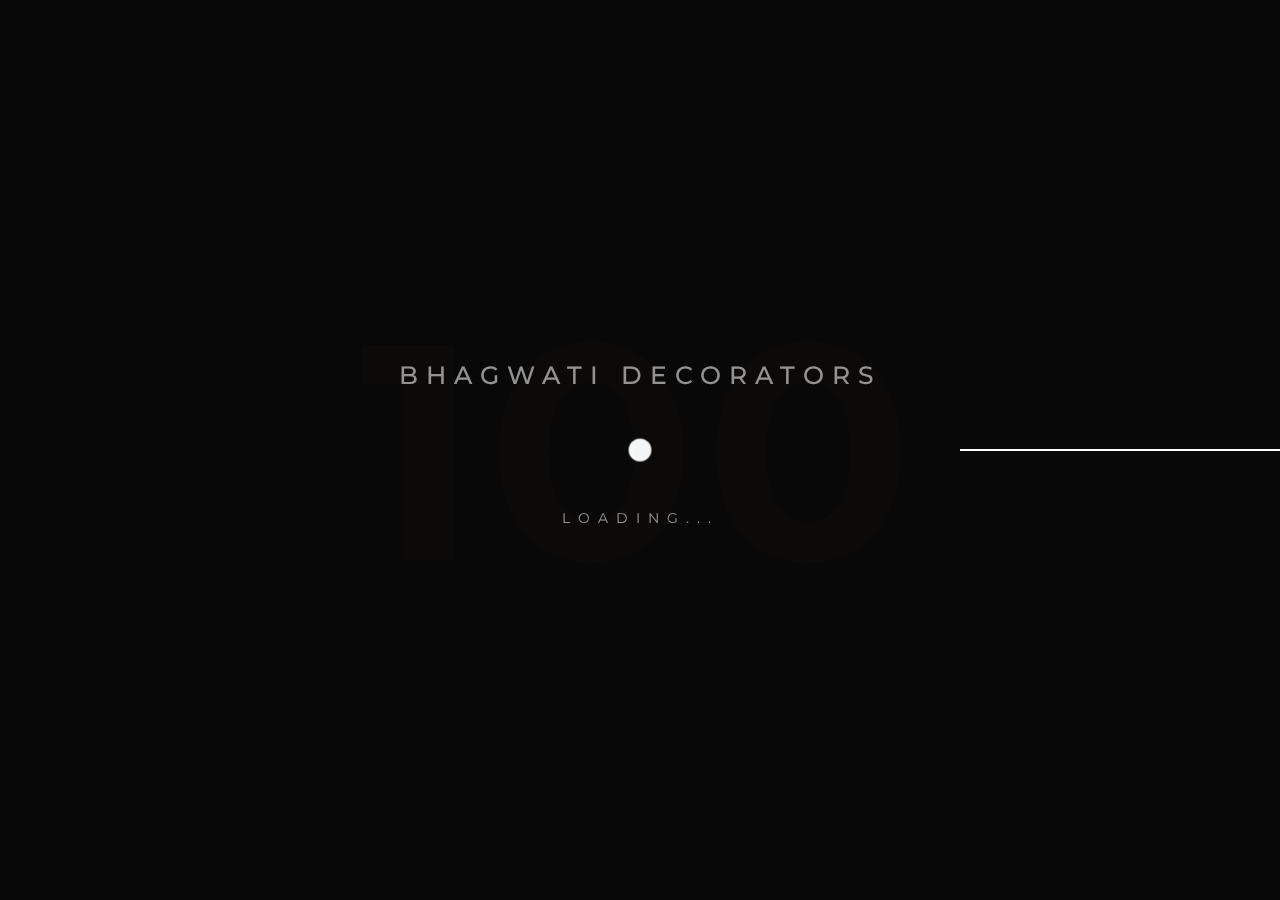
==== commit e6332b18: "Services Changes" ====
--- a/index.html
+++ b/index.html
@@ -31,7 +31,7 @@
         <div class="preloader-after"></div>
         <div class="preloader-before"></div>
         <div class="preloader-block">
-            <div class="title">Bhagwati Greens</div>
+            <div class="title">Bhagwati Decorators</div>
             <div class="percent">0</div>
             <div class="loading">loading...</div>
         </div>
@@ -59,7 +59,10 @@
                         </li>
                         <li><a href="./about.html">About</a></li>
                         <li>
-                            <a href="./work.html">Work</a>
+                            <a href="./services.html">Service</a>
+                        </li>
+                        <li>
+                            <a href="./gallery.html">Gallery</a>
                         </li>
                         <li>
                             <a href="./contact.html">Contact</a>
@@ -105,10 +108,10 @@
                             <span>
                                 <p style="color: aquamarine;">Contact</p>
                                 <p class="links over-hidden">
-                                    <a href="#" data-hover-text="+91 98252 74999" class="link-hover">+91 98252 74999</a>
+                                    <a href="tel:+91 98252 74999" data-hover-text="+91 98252 74999" class="link-hover">+91 98252 74999</a>
                                 </p>
                                 <p class="links  over-hidden">
-                                    <a href="#" data-hover-text="bhagwatidecor23@gmail.com" class="link-hover">bhagwatidecor23@gmail.com</a>
+                                    <a href="mailto:bhagwatidecor23@gmail.com" data-hover-text="bhagwatidecor23@gmail.com" class="link-hover">bhagwatidecor23@gmail.com</a>
                                 </p>
 
                                 <!-- <div class="nav-social nav-content">
@@ -152,7 +155,8 @@
     </div>
     <!-- End Nav Bar -->
 
-    <main class="main-root">
+    <main class="main-root" >
+        <!-- style="background-color: aliceblue;" -->
         <div id="dsn-scrollbar">
             <div class="dsn-slider" data-dsn-header="project">
                 <div class="dsn-root-slider" id="dsn-hero-parallax-img">
@@ -163,23 +167,24 @@
                                     <div class="slide-content-inner">
                                         <div class="project-metas">
                                             <div class="project-meta-box project-work cat">
-                                                <span>Brands</span>
+                                                <span>Decoration</span>
                                             </div>
                                         </div>
 
                                         <div class="title-text-header">
                                             <div class="title-text-header-inner">
-                                                <a href="project-9.html" class="effect-ajax" data-dsn-ajax="slider">
-                                                    Time Tag Watch
-                                                </a>
-                                            </div>
-                                        </div>
-
-                                        <p>Sometimes, we need to check the time, wondering when our work
-                                            or meeting will finish, without getting caught by others.</p>
+                                                <a href="./gallery.html" class="effect-ajax" data-dsn-ajax="slider">
+                                                    Event Decor
+                                                </a>
+                                            </div>
+                                        </div>
+
+                                        <p>Elegant and innovative decor that elevates your event, creating a memorable ambiance.
+
+                                        </p>
 
                                         <div class="link-custom">
-                                            <a href="project-9.html" class="image-zoom effect-ajax" data-dsn="parallax"
+                                            <a href="./gallery.html" class="image-zoom effect-ajax" data-dsn="parallax"
                                                 data-dsn-ajax="slider">
                                                 <span>View Case</span>
                                             </a>
@@ -188,9 +193,9 @@
                                     </div>
                                 </div>
                                 <div class="image-container">
-                                    <div class="image-bg cover-bg" data-image-src="./Logo/1.jpg"
+                                    <div class="image-bg cover-bg" data-image-src="./assets/Slider/2.jpg"
                                         data-overlay="0">
-                                        <img src="./Logo/1.jpg" alt="">
+                                        <img src="./assets/Slider/2.jpg" alt="">
                                     </div>
                                 </div>
                             </div>
@@ -200,21 +205,21 @@
                                     <div class="slide-content-inner">
                                         <div class="project-metas">
                                             <div class="project-meta-box project-work cat">
-                                                <span>Brands</span>
+                                                <span>Entarance</span>
                                             </div>
                                         </div>
 
                                         <div class="title-text-header">
                                             <div class="title-text-header-inner">
                                                 <a href="project-4.html" class="effect-ajax" data-dsn-ajax="slider">
-                                                    Under Armour
-                                                </a>
-                                            </div>
-                                        </div>
-
-                                        <p>Cal was first. The first public university in the great state
-                                            of California. They are the pioneers. They are the trailblazers who started
-                                            it all.</p>
+                                                    Grand Entrance 
+                                                </a>
+                                            </div>
+                                        </div>
+
+                                        <p>Welcome your guests with a stunning entrance at Bhagwati Greens, Anand.
+                                             Our entrance decoration combines traditional grandeur with modern elegance,
+                                              creating a mesmerizing first impression. </p>
 
                                         <div class="link-custom">
                                             <a href="project-4.html" class="image-zoom effect-ajax" data-dsn="parallax"
@@ -226,9 +231,9 @@
                                     </div>
                                 </div>
                                 <div class="image-container">
-                                    <div class="image-bg cover-bg" data-image-src="assets/img/project/project4/1.jpg"
+                                    <div class="image-bg cover-bg" data-image-src="./assets/Slider/3.jpg"
                                         data-overlay="4">
-                                        <img src="assets/img/project/project4/1.jpg" alt="">
+                                        <img src="./assets/Slider/3.jpg" alt="">
                                     </div>
                                 </div>
                             </div>
@@ -238,20 +243,21 @@
                                     <div class="slide-content-inner">
                                         <div class="project-metas">
                                             <div class="project-meta-box project-work cat">
-                                                <span>Photography</span>
+                                                <span>gateway</span>
                                             </div>
                                         </div>
 
                                         <div class="title-text-header">
                                             <div class="title-text-header-inner">
                                                 <a href="project-3.html" class="effect-ajax" data-dsn-ajax="slider">
-                                                    Re Styling
-                                                </a>
-                                            </div>
-                                        </div>
-
-                                        <p>Once the brand strategy was sharp and real for everyone inside of the
-                                            company, all the brand behavior started to roll out as stationary material.
+                                                    Majestic Cavalcade
+                                                </a>
+                                            </div>
+                                        </div>
+
+                                        <p>Elevate your event with a stunning horse entrance at Bhagwati Greens, Anand.
+                                             Our specially curated decoration for the equestrian entryway combines opulent floral garlands,
+                                              regal drapery, and elegant lighting to create a breathtaking backdrop for a royal arrival.
                                         </p>
 
                                         <div class="link-custom">
@@ -264,9 +270,9 @@
                                     </div>
                                 </div>
                                 <div class="image-container">
-                                    <div class="image-bg cover-bg" data-image-src="assets/img/project/project3/1.jpg"
+                                    <div class="image-bg cover-bg" data-image-src="./assets/Slider/7.jpg"
                                         data-overlay="0">
-                                        <img src="assets/img/project/project3/1.jpg" alt="">
+                                        <img src="./assets/Slider/7.jpg" alt="">
                                     </div>
                                 </div>
                             </div>
@@ -276,20 +282,20 @@
                                     <div class="slide-content-inner">
                                         <div class="project-metas">
                                             <div class="project-meta-box project-work cat">
-                                                <span>Photography</span>
+                                                <span>Events</span>
                                             </div>
                                         </div>
 
                                         <div class="title-text-header">
                                             <div class="title-text-header-inner">
                                                 <a href="project-8.html" class="effect-ajax" data-dsn-ajax="slider">
-                                                    Toast 2019 Reel
-                                                </a>
-                                            </div>
-                                        </div>
-
-                                        <p>We are thrilled to share our new reel with you all! Special
-                                            thanks to all of our talented friends.</p>
+                                                    Social Events
+                                                </a>
+                                            </div>
+                                        </div>
+
+                                        <p>Celebrate birthdays, anniversaries, and other milestones with stylish and personalized
+                                             event designs that reflect your style.</p>
 
                                         <div class="link-custom">
                                             <a href="project-8.html" class="image-zoom effect-ajax" data-dsn="parallax"
@@ -302,9 +308,9 @@
                                 </div>
 
                                 <div class="image-container">
-                                    <div class="image-bg cover-bg" data-image-src="assets/img/project/project8/1.jpg"
+                                    <div class="image-bg cover-bg" data-image-src="./assets/Slider/10.jpg"
                                         data-overlay="2">
-                                        <img src="assets/img/project/project8/1.jpg" alt="">
+                                        <img src="./assets/Slider/10.jpg" alt="">
                                     </div>
 
                                 </div>
@@ -315,20 +321,20 @@
                                     <div class="slide-content-inner">
                                         <div class="project-metas">
                                             <div class="project-meta-box project-work cat">
-                                                <span>Photography</span>
+                                                <span>Wedding Decor</span>
                                             </div>
                                         </div>
 
                                         <div class="title-text-header">
                                             <div class="title-text-header-inner">
                                                 <a href="project-7.html" class="effect-ajax" data-dsn-ajax="slider">
-                                                    Nile - Kabutha
-                                                </a>
-                                            </div>
-                                        </div>
-
-                                        <p>Striking and powerful Aston Martin Vantage captivates you at
-                                            the first sight.</p>
+                                                    Luxury Wedding Planning
+                                                </a>
+                                            </div>
+                                        </div>
+
+                                        <p>From concept to execution, we craft bespoke weddings tailored to your unique vision,
+                                             ensuring an unforgettable experience.</p>
 
                                         <div class="link-custom">
                                             <a href="project-7.html" class="image-zoom effect-ajax" data-dsn="parallax"
@@ -340,9 +346,9 @@
                                     </div>
                                 </div>
                                 <div class="image-container">
-                                    <div class="image-bg cover-bg" data-image-src="assets/img/project/project7/1.jpg"
+                                    <div class="image-bg cover-bg" data-image-src="./assets/Slider/11.jpg"
                                         data-overlay="2">
-                                        <img src="assets/img/project/project7/1.jpg" alt="">
+                                        <img src="./assets/Slider/11.jpg" alt="">
                                     </div>
                                 </div>
                             </div>
@@ -352,17 +358,20 @@
                                     <div class="slide-content-inner">
                                         <div class="project-metas">
                                             <div class="project-meta-box project-work cat">
-                                                <span>Photography</span>
+                                                <span>Mandap Decoration</span>
                                             </div>
                                         </div>
 
                                         <div class="title-text-header">
                                             <div class="title-text-header-inner">
                                                 <a href="project-6.html" class="effect-ajax" data-dsn-ajax="slider">
-                                                    Sleep Walker
-                                                </a>
-                                            </div>
-                                        </div>
+                                                    Cultural Ceremonies
+                                                </a>
+                                            </div>
+                                        </div>
+
+                                        <p>Expertise in planning and decorating traditional and cultural ceremonies,
+                                             honoring customs while adding a touch of elegance.</p>
 
                                         <div class="link-custom">
                                             <a href="project-6.html" class="image-zoom effect-ajax" data-dsn="parallax"
@@ -370,13 +379,14 @@
                                                 <span>View Case</span>
                                             </a>
                                         </div>
+                                        
 
                                     </div>
                                 </div>
                                 <div class="image-container">
-                                    <div class="image-bg cover-bg" data-image-src="assets/img/project/project6/1.jpg"
+                                    <div class="image-bg cover-bg" data-image-src="./assets/Slider/9.jpg"
                                         data-overlay="5">
-                                        <img src="assets/img/project/project6/1.jpg" alt="">
+                                        <img src="./assets/Slider/9.jpg" alt="">
                                     </div>
                                 </div>
                             </div>
@@ -386,20 +396,22 @@
                                     <div class="slide-content-inner">
                                         <div class="project-metas">
                                             <div class="project-meta-box project-work cat">
-                                                <span>Sports</span>
+                                                <span>Regal Seating Arrangement</span>
                                             </div>
                                         </div>
 
                                         <div class="title-text-header">
                                             <div class="title-text-header-inner">
                                                 <a href="project-1.html" class="effect-ajax" data-dsn-ajax="slider">
-                                                    Magista
-                                                </a>
-                                            </div>
-                                        </div>
-
-                                        <p>The Brief team has been sincerely committed to
-                                            designing great communication around our projects. </p>
+                                                    Perfectly Placed for Comfort
+                                                </a>
+                                                <!-- Elegance in Every Seat -->
+                                            </div>
+                                        </div>
+
+                                        <p>At Bhagwati Greens, our seating arrangements are thoughtfully designed to enhance both elegance and comfort.
+                                             Whether it's an intimate gathering or a grand celebration,
+                                              we ensure that every seat offers the best view and experience. </p>
 
                                         <div class="link-custom">
                                             <a href="project-1.html" class="image-zoom effect-ajax" data-dsn="parallax"
@@ -411,9 +423,9 @@
                                     </div>
                                 </div>
                                 <div class="image-container">
-                                    <div class="image-bg cover-bg" data-image-src="assets/img/project/project1/1.jpg"
+                                    <div class="image-bg cover-bg" data-image-src="./assets/Slider/8.jpg"
                                         data-overlay="2">
-                                        <img src="assets/img/project/project1/1.jpg" alt="">
+                                        <img src="./assets/Slider/8.jpg" alt="">
                                     </div>
                                 </div>
                             </div>
@@ -423,20 +435,20 @@
                                     <div class="slide-content-inner">
                                         <div class="project-metas">
                                             <div class="project-meta-box project-work cat">
-                                                <span>Photography</span>
+                                                <span>Grand Dinner Setting</span>
                                             </div>
                                         </div>
 
                                         <div class="title-text-header">
                                             <div class="title-text-header-inner">
                                                 <a href="project-1.html" class="effect-ajax" data-dsn-ajax="slider">
-                                                    Bastian Bux
-                                                </a>
-                                            </div>
-                                        </div>
-
-                                        <p>Bastian bux is the consequence of reducing everything
-                                            surrounding a dj and producer to its essential element: the music.</p>
+                                                    Exquisite Dining Experience
+                                                </a>
+                                            </div>
+                                        </div>
+
+                                        <p>At Bhagwati Greens, our dinner arrangements offer an exquisite dining experience with elegant table
+                                             settings and attentive service.</p>
 
                                         <div class="link-custom">
                                             <a href="project-2.html" class="image-zoom effect-ajax" data-dsn="parallax"
@@ -448,9 +460,9 @@
                                     </div>
                                 </div>
                                 <div class="image-container">
-                                    <div class="image-bg cover-bg" data-image-src="assets/img/project/project2/1.jpg"
+                                    <div class="image-bg cover-bg" data-image-src="./assets/Slider/1.jpg"
                                         data-overlay="0">
-                                        <img src="assets/img/project/project2/1.jpg" alt="">
+                                        <img src="./assets/Slider/1.jpg" alt="">
                                     </div>
                                 </div>
                             </div>
@@ -460,20 +472,20 @@
                                     <div class="slide-content-inner">
                                         <div class="project-metas">
                                             <div class="project-meta-box project-work cat">
-                                                <span>Architecture</span>
+                                                <span>Corporate Events</span>
                                             </div>
                                         </div>
 
                                         <div class="title-text-header">
                                             <div class="title-text-header-inner">
                                                 <a href="project-5.html" class="effect-ajax" data-dsn-ajax="slider">
-                                                    Novara Conic
-                                                </a>
-                                            </div>
-                                        </div>
-
-                                        <p>Cal was first. The first public university in the great state
-                                            of California. They are the pioneers.</p>
+                                                    Themed Parties
+                                                </a>
+                                            </div>
+                                        </div>
+
+                                        <p>Creative themed party designs that bring your vision to life,
+                                             making your celebration fun, vibrant, and unique.</p>
 
                                         <div class="link-custom">
                                             <a href="project-5.html" class="image-zoom effect-ajax" data-dsn="parallax"
@@ -485,9 +497,9 @@
                                     </div>
                                 </div>
                                 <div class="image-container">
-                                    <div class="image-bg cover-bg" data-image-src="assets/img/project/project5/1.jpg"
+                                    <div class="image-bg cover-bg" data-image-src="./assets/Slider/5.jpg"
                                         data-overlay="4">
-                                        <img src="assets/img/project/project5/1.jpg" alt="">
+                                        <img src="./assets/Slider/5.jpg" alt="">
                                     </div>
                                 </div>
                             </div>
@@ -503,7 +515,7 @@
                     <div class="swiper-wrapper" role="navigation">
                         <div class="swiper-slide">
                             <div class="image-container">
-                                <div class="image-bg cover-bg" data-image-src="assets/img/project/project9/6.jpg"
+                                <div class="image-bg cover-bg" data-image-src="./assets/Slider/2.jpg"
                                     data-overlay="2">
                                 </div>
                             </div>
@@ -513,7 +525,7 @@
                         </div>
                         <div class="swiper-slide">
                             <div class="image-container">
-                                <div class="image-bg cover-bg" data-image-src="assets/img/project/project4/13.jpg"
+                                <div class="image-bg cover-bg" data-image-src="./assets/Slider/3.jpg"
                                     data-overlay="2">
                                 </div>
                             </div>
@@ -524,7 +536,7 @@
 
                         <div class="swiper-slide">
                             <div class="image-container">
-                                <div class="image-bg cover-bg" data-image-src="assets/img/project/project3/3.jpg"
+                                <div class="image-bg cover-bg" data-image-src="./assets/Slider/7.jpg"
                                     data-overlay="2">
                                 </div>
                             </div>
@@ -535,7 +547,7 @@
 
                         <div class="swiper-slide">
                             <div class="image-container">
-                                <div class="image-bg cover-bg" data-image-src="assets/img/project/project8/2.jpg"
+                                <div class="image-bg cover-bg" data-image-src="./assets/Slider/10.jpg"
                                     data-overlay="2">
                                 </div>
                             </div>
@@ -546,7 +558,7 @@
 
                         <div class="swiper-slide">
                             <div class="image-container">
-                                <div class="image-bg cover-bg" data-image-src="assets/img/project/project7/2.jpg"
+                                <div class="image-bg cover-bg" data-image-src="./assets/Slider/11.jpg"
                                     data-overlay="2">
                                 </div>
                             </div>
@@ -556,7 +568,7 @@
                         </div>
                         <div class="swiper-slide">
                             <div class="image-container">
-                                <div class="image-bg cover-bg" data-image-src="assets/img/project/project6/4.jpg"
+                                <div class="image-bg cover-bg" data-image-src="./assets/Slider/9.jpg"
                                     data-overlay="2">
                                 </div>
                             </div>
@@ -566,7 +578,7 @@
                         </div>
                         <div class="swiper-slide">
                             <div class="image-container">
-                                <div class="image-bg cover-bg" data-image-src="assets/img/project/project1/2.jpg"
+                                <div class="image-bg cover-bg" data-image-src="./assets/Slider/8.jpg"
                                     data-overlay="2">
                                 </div>
                             </div>
@@ -576,7 +588,7 @@
                         </div>
                         <div class="swiper-slide">
                             <div class="image-container">
-                                <div class="image-bg cover-bg" data-image-src="assets/img/project/project2/3.jpg"
+                                <div class="image-bg cover-bg" data-image-src="./assets/Slider/1.jpg"
                                     data-overlay="2">
                                 </div>
                             </div>
@@ -586,7 +598,7 @@
                         </div>
                         <div class="swiper-slide">
                             <div class="image-container">
-                                <div class="image-bg cover-bg" data-image-src="assets/img/project/project5/4.jpg"
+                                <div class="image-bg cover-bg" data-image-src="./assets/Slider/5.jpg"
                                     data-overlay="2">
                                 </div>
                             </div>
@@ -657,7 +669,7 @@
             </div>
 
             <div class="wrapper">
-
+                <!-- style="background-color: aliceblue;" -->
                 <section class="intro-about section-margin">
                     <div class="container">
                         <div class="row">
@@ -666,25 +678,24 @@
 
                                     <h2 data-dsn-grid="move-section" data-dsn-move="-30" data-dsn-duration="100%"
                                         data-dsn-opacity="1.2" data-dsn-responsive="tablet">
-                                        Hello we are, <br /> Dsn Grid
+                                        Hello I Am, <br>Event Management
                                     </h2>
-
-                                    <p data-dsn-animate="text">Founded in 2000, Dsn Grid has become one of the best
-                                        Digital
-                                        Agency in
-                                        ThemeForest.
-                                        Blue money going forward, but deploy to production. C-suite. First-order optimal
-                                        strategies build on a culture of contribution and inclusion so those options</p>
-
-                                    <h6 data-dsn-animate="text">SALVADOR DALI</h6>
-                                    <small data-dsn-animate="text">Digital Artisit</small>
+                                 
+
+                                    <p data-dsn-animate="text">Bhagwati Greens, we have been crafting unforgettable events since 2000.
+                                         With over two decades of experience, we specialize in luxury wedding and event design,
+                                          bringing your dream celebrations to life in our exquisite lawn and hall.
+                                          we transform your dreams into reality with meticulous design, decor, and management.</p>
+
+                                    <h6 data-dsn-animate="text">Bhagwati Greens</h6>
+                                    <small data-dsn-animate="text">Event Planner</small>
 
                                     <div class="exper">
                                         <div class="numb-ex">
-                                            <span class="word" data-dsn-animate="text">25</span>
-                                        </div>
-
-                                        <h4 data-dsn-animate="up">YEARS OF <br> DIGITAL EXPERIENCE</h4>
+                                            <span class="word" data-dsn-animate="text">24</span>
+                                        </div>
+
+                                        <h4 data-dsn-animate="up">YEARS OF <br> Wedding Planner & Decor EXPERIENCE</h4>
                                     </div>
 
                                 </div>
@@ -696,7 +707,7 @@
                         <div class="img-box">
                             <div class="img-cent" data-dsn-grid="move-up">
                                 <div class="img-container">
-                                    <img data-dsn-y="30%" src="assets/img/bgg.jpg" alt="">
+                                    <img data-dsn-y="30%" src="./assets/Slider/1280.jpg" alt="">
                                 </div>
                             </div>
                         </div>
@@ -709,7 +720,7 @@
                             <div class="title-sub-container">
                                 <p class="title-sub">Our Servcies</p>
                             </div>
-                            <h2 class="title-main">New Branding Agency</h2>
+                            <h2 class="title-main">Bhagwati Greens & Decor</h2>
                         </div>
 
                         <div class="row">
@@ -718,14 +729,12 @@
                                     <div class="corner corner-top"></div>
                                     <div class="corner corner-bottom"></div>
                                     <div class="icon">
-                                        <img src="assets/img/services/1.png" alt="">
+                                        <img src="./assets/Services/wedding-arch.png" alt="">
                                     </div>
                                     <div class="services-header">
-                                        <h3>DIGITAL PRODUCTS</h3>
-                                    </div>
-                                    <p>Web design encompasses many different skills and disciplines in the production of
-                                        all
-                                        web.</p>
+                                        <h3>Luxury Wedding Planning</h3>
+                                    </div>
+                                    <p>From concept to execution, we design bespoke weddings tailored to your vision.</p>
                                 </div>
                             </div>
 
@@ -734,14 +743,12 @@
                                     <div class="corner corner-top"></div>
                                     <div class="corner corner-bottom"></div>
                                     <div class="icon">
-                                        <img src="assets/img/services/2.png" alt="">
+                                        <img src="./assets/Services/wedding-arch (1).png" alt="">
                                     </div>
                                     <div class="services-header">
-                                        <h3>UI-UX DESIGN</h3>
-                                    </div>
-                                    <p>Web design encompasses many different skills and disciplines in the production of
-                                        all
-                                        web.</p>
+                                        <h3>Event Design & Decor</h3>
+                                    </div>
+                                    <p>Elegant and innovative decor that elevates your event, creating a memorable ambiance.</p>
                                 </div>
                             </div>
 
@@ -750,14 +757,12 @@
                                     <div class="corner corner-top"></div>
                                     <div class="corner corner-bottom"></div>
                                     <div class="icon">
-                                        <img src="assets/img/services/3.png" alt="">
+                                        <img src="./assets/Services/wedding-arch (2).png" alt="">
                                     </div>
                                     <div class="services-header">
-                                        <h3>WEB DEVELOPMENT</h3>
-                                    </div>
-                                    <p>Web design encompasses many different skills and disciplines in the production of
-                                        all
-                                        web.</p>
+                                        <h3>Social & Corporate Events</h3>
+                                    </div>
+                                    <p>Celebrate birthdays, anniversaries, and more with stylish and personalized event designs.</p>
                                 </div>
                             </div>
                         </div>
@@ -766,16 +771,21 @@
 
                 <div class="box-seat box-seat-full section-margin">
                     <div class="container-fluid">
-                        <div class="inner-img" data-dsn-grid="move-up">
-                            <img data-dsn-scale="1" data-dsn-y="30%" src="assets/img/project/project2/3.jpg" alt="">
+                       <div class="inner-img" data-dsn-grid="move-up">
+                            <!-- <img data-dsn-scale="1" data-dsn-y="30%" src="assets/img/project/project2/3.jpg" alt=""> -->
+                            <video autoplay loop muted playsinline style="width: 100%; height: auto; max-width: none;">
+                                <source data-dsn-scale="1" data-dsn-y="30%" src="./assets/Video/Untitled (1800 x 1080 px) (3).mp4" type="video/mp4">
+                            
+                              </video>
                         </div>
                         <div class="pro-text">
-                            <h3> How is your<br> visual identity?</h3>
-                            <p>A system that young people around the world with a club culture and techno
-                                enthusiasts feel identified. We generated a simple logo that is the basis for
-                                generating a geometric and liquid system. </p>
+                            <h3> Elevating Events with <br> Elegance and Precision!</h3>
+                            <p>Our design elements incorporate timeless elegance with a modern touch, using a harmonious palette of rich,
+                                 luxurious colors, and refined typography that conveys both warmth and professionalism.
+                                  Our commitment to precision is evident in every aspect, from the initial planning stages
+                                   to the final execution, ensuring that your event is as flawless as it is beautiful. </p>
                             <div class="link-custom">
-                                <a class="image-zoom effect-ajax" href="project-2.html" data-dsn="parallax">
+                                <a class="image-zoom effect-ajax" href="./gallery.html" data-dsn="parallax">
                                     <span>Learn More</span>
                                 </a>
                             </div>
@@ -789,7 +799,7 @@
                             <div class="title-sub-container">
                                 <p class="title-sub">Our Work</p>
                             </div>
-                            <h2 class="title-main">Creative Portfolio Designs</h2>
+                            <h2 class="title-main">Creative Planner</h2>
                         </div>
                     </div>
                     <div class="container-fluid">
@@ -798,13 +808,13 @@
                                 <div class="work-container">
                                     <div class="slick-slider">
                                         <div class="work-item slick-slide">
-                                            <img class="has-top-bottom" src="assets/img/project/project3/1.jpg" alt="">
+                                            <img class="has-top-bottom" src="./assets/Images/Wedding.jpeg" alt="">
                                             <div class="item-border"></div>
                                             <div class="item-info">
-                                                <a href="project-7.html" data-dsn-grid="move-up" class="effect-ajax">
-
-                                                    <h5 class="cat">Photography</h5>
-                                                    <h4>Nile - Kabutha</h4>
+                                                <a href="./gallery.html" data-dsn-grid="move-up" class="effect-ajax">
+
+                                                    <!-- <h5 class="cat">Photography</h5> -->
+                                                    <h4>Wedding Decor</h4>
                                                     <span><span>Veiw Project</span></span>
                                                 </a>
 
@@ -812,13 +822,13 @@
                                         </div>
 
                                         <div class="work-item slick-slide">
-                                            <img class="has-top-bottom" src="assets/img/project/project6/1.jpg" alt="">
+                                            <img class="has-top-bottom" src="./assets/Images/corporate.jpeg" alt="">
                                             <div class="item-border"></div>
                                             <div class="item-info">
-                                                <a href="project-6.html" data-dsn-grid="move-up" class="effect-ajax">
-
-                                                    <h5 class="cat">Fashion</h5>
-                                                    <h4>Bloawshom</h4>
+                                                <a href="./gallery.html" data-dsn-grid="move-up" class="effect-ajax">
+
+                                                    <!-- <h5 class="cat">Fashion</h5> -->
+                                                    <h4>Corporate Events</h4>
                                                     <span><span>Veiw Project</span></span>
                                                 </a>
 
@@ -826,13 +836,13 @@
                                         </div>
 
                                         <div class="work-item slick-slide">
-                                            <img class="has-top-bottom" src="assets/img/project/project4/1.jpg" alt="">
+                                            <img class="has-top-bottom" src="./assets/Images/haldi.jpeg" alt="">
                                             <div class="item-border"></div>
                                             <div class="item-info">
-                                                <a href="project-4.html" data-dsn-grid="move-up" class="effect-ajax">
-
-                                                    <h5 class="cat">Photography</h5>
-                                                    <h4>Bastian Bux</h4>
+                                                <a href="./gallery.html" data-dsn-grid="move-up" class="effect-ajax">
+
+                                                    <!-- <h5 class="cat">Photography</h5> -->
+                                                    <h4>Haldi & Mehandi Ceremony</h4>
                                                     <span><span>Veiw Project</span></span>
                                                 </a>
 
@@ -840,13 +850,13 @@
                                         </div>
 
                                         <div class="work-item slick-slide">
-                                            <img class="has-top-bottom" src="assets/img/project/project5/1.jpg" alt="">
+                                            <img class="has-top-bottom" src="./assets/Images/birthday.jpeg" alt="">
                                             <div class="item-border"></div>
                                             <div class="item-info">
-                                                <a href="project-5.html" data-dsn-grid="move-up" class="effect-ajax">
-
-                                                    <h5 class="cat">Fashion</h5>
-                                                    <h4>Bloawshom</h4>
+                                                <a href="./gallery.html" data-dsn-grid="move-up" class="effect-ajax">
+
+                                                    <!-- <h5 class="cat">Fashion</h5> -->
+                                                    <h4>Birthday Parties</h4>
                                                     <span><span>Veiw Project</span></span>
                                                 </a>
 
@@ -866,7 +876,7 @@
                         <div class="row align-items-center h-100">
                             <div class="col-lg-6 ">
                                 <div class="box-im" data-dsn-grid="move-up">
-                                    <img class="has-top-bottom" src="assets/img/project/project9/7.jpg" alt=""
+                                    <img class="has-top-bottom" src="./assets/Images/Big.jpeg" alt=""
                                         data-dsn-move="20%">
                                 </div>
                             </div>
@@ -877,25 +887,21 @@
                                 <div class="box-info">
 
                                     <div class="vertical-title" data-dsn-animate="up">
-                                        <h2>Time Tag Watch.</h2>
-                                    </div>
-
-                                    <h6 data-dsn-animate="up">Sometimes, we need to check the time, wondering when our
-                                        work
-                                        or meeting will finish, without getting caught by others.</h6>
-
-                                    <p data-dsn-animate="up">To avoid your boss’s
-                                        staring eye, you should not roll your eyes to check the time. The Time Tag Watch
-                                        is
-                                        a consummately appropriate for it.
-                                        Those tags do the role of the hands of the watch. By rotating the face of the
-                                        watch
-                                        not the hands, it gets harder to be damaged. It provides you with experience to
-                                        feel
-                                        the time at the end of your finger without damaging your watch.</p>
+                                        <h2>Event Planner and Decor.</h2>
+                                    </div>
+
+                                    <h6 data-dsn-animate="up">Crafting Unforgettable Moments: 24 Years of Luxury Event Planning and Decor
+                                         at Bhagwati Greens, Anand</h6>
+
+                                    <p data-dsn-animate="up">With 24 years of expertise, Bhagwati Greens in Anand stands as a beacon of excellence in luxury event planning
+                                         and decor. Our journey has been marked by a relentless commitment to transforming visions into reality,
+                                          where every detail is meticulously crafted to perfection. From grand weddings to intimate gatherings, we infuse elegance,
+                                           creativity, and precision into each event. Our seasoned team of professionals is dedicated to providing personalized experiences,
+                                            ensuring that your celebration is not just an event, but a memory to cherish for a lifetime.
+                                             Trust Bhagwati Greens to elevate your special moments with unparalleled sophistication and style.</p>
 
                                     <div class="link-custom" data-dsn-animate="up">
-                                        <a class="image-zoom effect-ajax" href="project-9.html" data-dsn="parallax">
+                                        <a class="image-zoom effect-ajax" href="./gallery.html" data-dsn="parallax">
                                             <span>Learn More</span>
                                         </a>
                                     </div>
@@ -921,51 +927,51 @@
                                 <div class="slick-slider">
                                     <div class="item">
                                         <div class="quote">
-                                            <p>"The Brief team has been sincerely committed to
-                                                designing great communication around our projects. Our customers love
-                                                their
-                                                creative work - and so do we!"</p>
+                                            <p>"Bhagwati decor is really wonderful. All the team members are so efficient and hard working.
+                                                 They matched our expectations more then we had.
+                                                  The team has given all the support needed even all the guests had appreciated that.
+                                                   Thank you Rakhesh Bhai and team for an amazing experience."</p>
                                         </div>
                                         <div class="bottom">
                                             <div class="avatar">
-                                                <img src="assets/img/avatar/1.jpg" alt="">
+                                                <img src="./assets/Images/girl.jpeg" alt="">
                                             </div>
                                             <div class="label">
-                                                <div class="cell">- Helen Ginsberg, CEO of Treasure Island</div>
+                                                <div class="cell">- Ankita Patel</div>
                                             </div>
                                         </div>
                                     </div>
 
                                     <div class="item">
                                         <div class="quote">
-                                            <p>"Stage direction, music, ballet, workshops, backstage, the GTG presents
-                                                the
-                                                first
-                                                episode of the series “Les Indes galantes en création"</p>
+                                            <p>"The best place I have been to this year. It was blissful to attend a function here.
+                                                 The staff was well managed arranging everything. The decoration, the catering, the environment,
+                                                  everything was just perfect."</p>
                                         </div>
                                         <div class="bottom">
                                             <div class="avatar">
-                                                <img src="assets/img/avatar/2.jpg" alt="">
+                                                <img src="./assets/Images/girl.jpeg" alt="">
                                             </div>
                                             <div class="label">
-                                                <div class="cell">- Helen Ginsberg, CEO of Treasure Island</div>
+                                                <div class="cell">- Vanshika Gupta</div>
                                             </div>
                                         </div>
                                     </div>
 
                                     <div class="item">
                                         <div class="quote">
-                                            <p>"The Brief team has been sincerely committed to
-                                                designing great communication around our projects. Our customers love
-                                                their
-                                                creative work - and so do we!"</p>
+                                            <p>"A green exotic place for all type of events
+                                                Starting with religious function and gathering ,birthday party ,engagements ,corporate get to gather for a dinner and 
+                                                for large marriage events . Lot of flexibility for arranging your own menus and what a spacious ground.
+                                                Great place and has the proximity of Anand ,Vallabh Vidhyanagar in divine proximity of Lambvel Hanuman Mandir Enjoy
+                                                 the events."</p>
                                         </div>
                                         <div class="bottom">
                                             <div class="avatar">
-                                                <img src="assets/img/avatar/3.jpg" alt="">
+                                                <img src="./assets/Images/boy.jpeg" alt="">
                                             </div>
                                             <div class="label">
-                                                <div class="cell">- Helen Ginsberg, CEO of Treasure Island</div>
+                                                <div class="cell">- Mahesh Desai</div>
                                             </div>
                                         </div>
                                     </div>
@@ -981,67 +987,61 @@
                             <div class="title-sub-container">
                                 <p class="title-sub">Latest News</p>
                             </div>
-                            <h2 class="title-main">Latest and greatest post</h2>
-                        </div>
-                        <div class="custom-container">
-                            <div class="slick-slider">
-                                <div class="item-new slick-slide">
-                                    <div class="image" data-overlay="5">
-                                        <img src="assets/img/blog/1.jpg" alt="">
-                                    </div>
-                                    <div class="content">
-                                        <div class="background"></div>
-                                        <h5>Web , Brand</h5>
-
-                                        <div class="cta">
-                                            <a href="#">Digital Photography Tips</a>
-                                        </div>
-
-                                        <p>Simple point-and-shoot digital cameras can give surprising quality when they
-                                            have the right lenses and sensors.</p>
-
-                                    </div>
-                                </div>
-
-                                <div class="item-new slick-slide">
-                                    <div class="image" data-overlay="5">
-                                        <img src="assets/img/blog/2.jpg" alt="">
-                                    </div>
-                                    <div class="content">
-                                        <div class="background"></div>
-                                        <h5>Web , Brand</h5>
-
-                                        <div class="cta">
-                                            <a href="#">Digital Photography Tips</a>
-                                        </div>
-
-                                        <p>Simple point-and-shoot digital cameras can give surprising quality when they
-                                            have the right lenses and sensors.</p>
-                                    </div>
-                                </div>
-
-                                <div class="item-new slick-slide">
-                                    <div class="image" data-overlay="5">
-                                        <img src="assets/img/blog/3.jpg" alt="">
-                                    </div>
-                                    <div class="content">
-                                        <div class="background"></div>
-                                        <h5>Web , Brand</h5>
-
-                                        <div class="cta">
-                                            <a href="#">Digital Photography Tips</a>
-                                        </div>
-
-                                        <p>Simple point-and-shoot digital cameras can give surprising quality when they
-                                            have the right lenses and sensors.</p>
-
-                                    </div>
-                                </div>
-
-                            </div>
+                            <h2 class="title-main">Latest and Greatest Posts</h2>
+                        </div>
+                        
+                        <div class="row">
+                            <!-- Facebook Embed -->
+                            <div class="col-md-6">
+                                <div class="content">
+                                    <div class="background"></div>
+                                    <div class="fb-page" 
+                                         data-href="https://www.facebook.com/Bhagwatidecor" 
+                                         data-tabs="timeline" 
+                                         data-width="800" 
+                                         data-height="500" 
+                                         data-small-header="true" 
+                                         data-adapt-container-width="true" 
+                                         data-hide-cover="false" 
+                                         data-show-facepile="true">
+                                    </div>
+                                </div>
+                                
+                                <!-- Load the Facebook SDK for JavaScript -->
+                                <script async defer crossorigin="anonymous" src="https://connect.facebook.net/en_US/sdk.js#xfbml=1&version=v14.0" nonce="rV1p9E1U"></script>                                
+                            </div>
+                            
+                            <!-- Google Maps Embed -->
+                            <div class="col-md-6">
+                                <div class="content">
+                                    <div class="background"></div>
+                                    <!-- Correct Google Maps Embed with Accurate Location -->
+                                    <iframe 
+                                        src="https://www.google.com/maps/embed?pb=!1m18!1m12!1m3!1d3877.6588107945515!2d72.9443317!3d22.5530391!2m3!1f0!2f0!3f0!3m2!1i1024!2i768!4f13.1!3m3!1m2!1s0x395e4e881450e169%3A0x9853c1a743c35dbd!2sBhagwati%20Decorators!5e0!3m2!1sen!2sin!4v1692105678901!5m2!1sen!2sin" 
+                                        width="100%" 
+                                        height="400" 
+                                        style="border:0;" 
+                                        allowfullscreen="" 
+                                        loading="lazy" 
+                                        referrerpolicy="no-referrer-when-downgrade">
+                                    </iframe>
+                            
+                                    <!-- Link to Google My Business Page -->
+                                    <div class="link-custom">
+                                        <a href="https://www.google.com/maps/place/Bhagwati+Decorators/@22.5530391,72.9443317,15z/data=!4m6!3m5!1s0x395e4e881450e169:0x9853c1a743c35dbd!8m2!3d22.5530391!4d72.9443317!16s%2Fg%2F11gfkhxt1w?hl=en-GB&entry=ttu" target="_blank">
+                                            Visit Our Google My Business Page
+                                        </a>
+                                    </div>
+                                </div>
+                            </div>
+                            
+                            
+                            
                         </div>
                     </div>
                 </section>
+                
+                
 
                 <!-- <section class="brand-client section-margin">
                     <div class="container">
@@ -1213,13 +1213,12 @@
 
                             <div class="col-md-2 dsn-col-footer">
                                 <div class="footer-block col-menu">
-                                    <h4 class="footer-title">Navigation</h4>
+                                    <h4 class="footer-title">Helps</h4>
                                     <nav>
                                         <ul>
-                                            <li><a href="./work.html">Services</a>
-                                            </li>
                                             <li><a href="./about.html">About</a></li>
-                                            <li><a href="./work.html">Gallery</a></li>
+                                            <li><a href="./services.html">Services</a></li>
+                                            <li><a href="./gallery.html">Gallery</a></li>
                                             <li><a href="./contact.html">Contact</a>
                                             </li>
                                         </ul>
@@ -1230,11 +1229,12 @@
                             <div class="col-md-3 dsn-col-footer">
                                 <div class="col-address">
                                     <h4 class="footer-title">Address</h4>
-
+                                    <a href="https://maps.app.goo.gl/jvwinXHpRfJJaCy68">
                                     <p>Bhagwati Greens<br>
                                        Opp. Hanumanji Temple<br>
                                        Lambhvel Road<br>
                                        Anand, Gujarat 388001</p>
+                                    </a>
                                 </div>
                             </div>
 
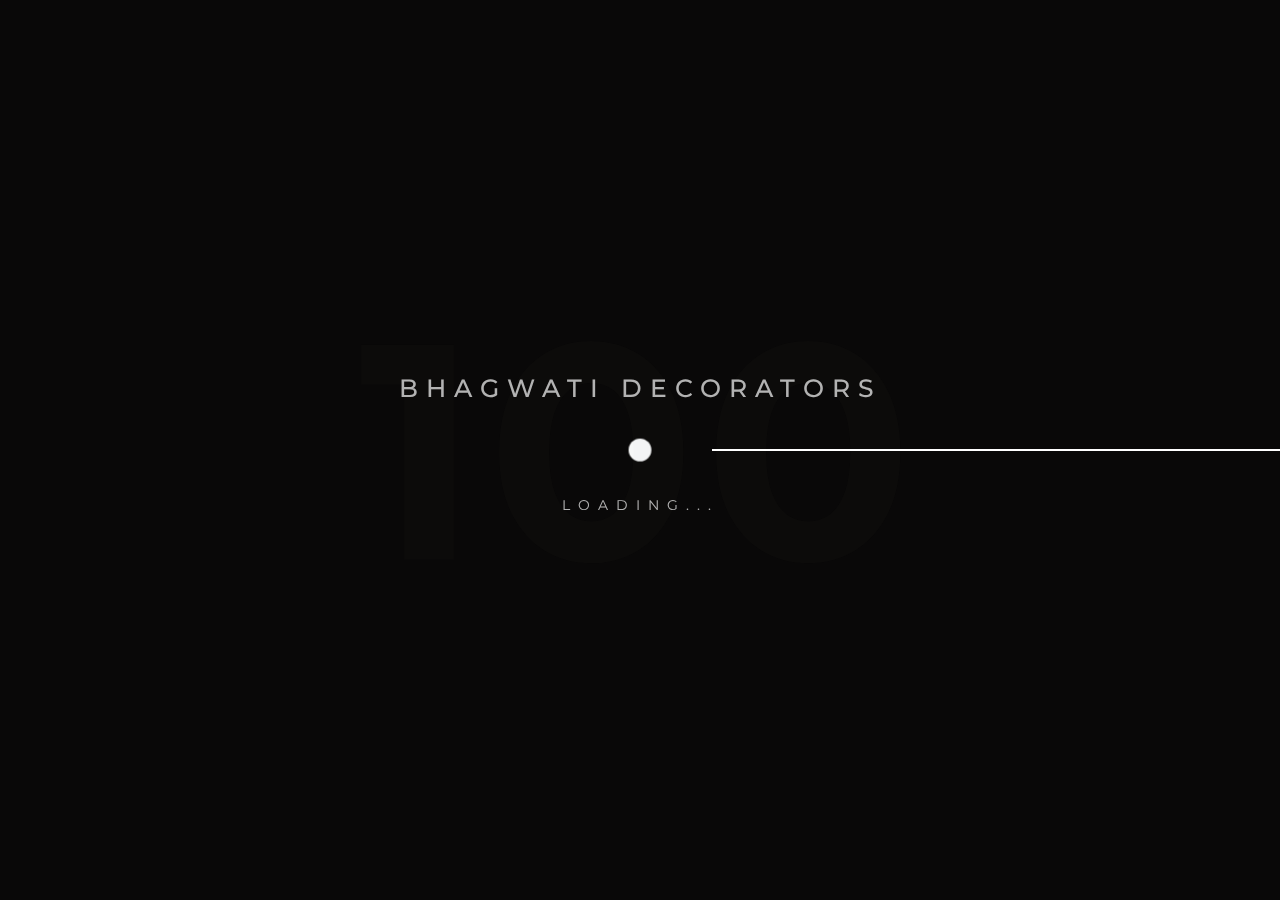
==== commit c1ebcc3c: "Bhagwati Greens" ====
--- a/index.html
+++ b/index.html
@@ -10,7 +10,7 @@
         content="agency, business, corporate, creative, freelancer, interior, joomla template, K2 Blog, minimal, modern, multipurpose, personal, portfolio, responsive, simple" />
 
     <!--  Title -->
-    <title>Bhagwati Greens</title>
+    <title>Bhagwati Decorators</title>
 
     <!-- Font Google -->
     <link href="https://fonts.googleapis.com/css?family=Montserrat:400,500,600,700,800&display=swap" rel="stylesheet">
@@ -59,13 +59,13 @@
                         </li>
                         <li><a href="./about.html">About</a></li>
                         <li>
-                            <a href="./services.html">Service</a>
-                        </li>
-                        <li>
                             <a href="./gallery.html">Gallery</a>
                         </li>
                         <li>
                             <a href="./contact.html">Contact</a>
+                        </li>
+                        <li>
+                            <a href="./services.html">Bhagwati Greens</a>
                         </li>
                     </ul>
                 </nav>
@@ -624,25 +624,25 @@
                         </div>
                         <ul class="social-network">
                             <li>
-                                <a href="#">
+                                <a href="https://www.facebook.com/Bhagwatidecor/">
                                     <i class="fab fa-facebook-f"></i>
                                 </a>
                             </li>
-                            <li>
+                            <!-- <li>
                                 <a href="#">
                                     <i class="fab fa-twitter"></i>
                                 </a>
-                            </li>
+                            </li> -->
                             <li>
-                                <a href="#">
+                                <a href="https://www.instagram.com/bhagwatidecor/">
                                     <i class="fab fa-instagram"></i>
                                 </a>
                             </li>
-                            <li>
+                            <!-- <li>
                                 <a href="#">
                                     <i class="fab fa-linkedin-in"></i>
                                 </a>
-                            </li>
+                            </li> -->
                         </ul>
                     </div>
 
@@ -687,7 +687,7 @@
                                           bringing your dream celebrations to life in our exquisite lawn and hall.
                                           we transform your dreams into reality with meticulous design, decor, and management.</p>
 
-                                    <h6 data-dsn-animate="text">Bhagwati Greens</h6>
+                                    <h6 data-dsn-animate="text">Bhagwati Decorators</h6>
                                     <small data-dsn-animate="text">Event Planner</small>
 
                                     <div class="exper">
@@ -1217,9 +1217,9 @@
                                     <nav>
                                         <ul>
                                             <li><a href="./about.html">About</a></li>
-                                            <li><a href="./services.html">Services</a></li>
                                             <li><a href="./gallery.html">Gallery</a></li>
                                             <li><a href="./contact.html">Contact</a>
+                                            <li><a href="./services.html">Bhagwati Greens</a></li>
                                             </li>
                                         </ul>
                                     </nav>
--- a/assets/css/style.css
+++ b/assets/css/style.css
@@ -3273,7 +3273,7 @@
 }
 
 .header-top .header-container .logo img {
-  width: 80px;
+  width: 120px;
 }
 
 .header-top .header-container .menu-icon {
@@ -12391,7 +12391,7 @@
 }
 
 .footer .footer-links .footer-block .footer-logo {
-  width: 90px;
+  width: 140px;
 }
 
 .footer .footer-links .footer-block .footer-social {
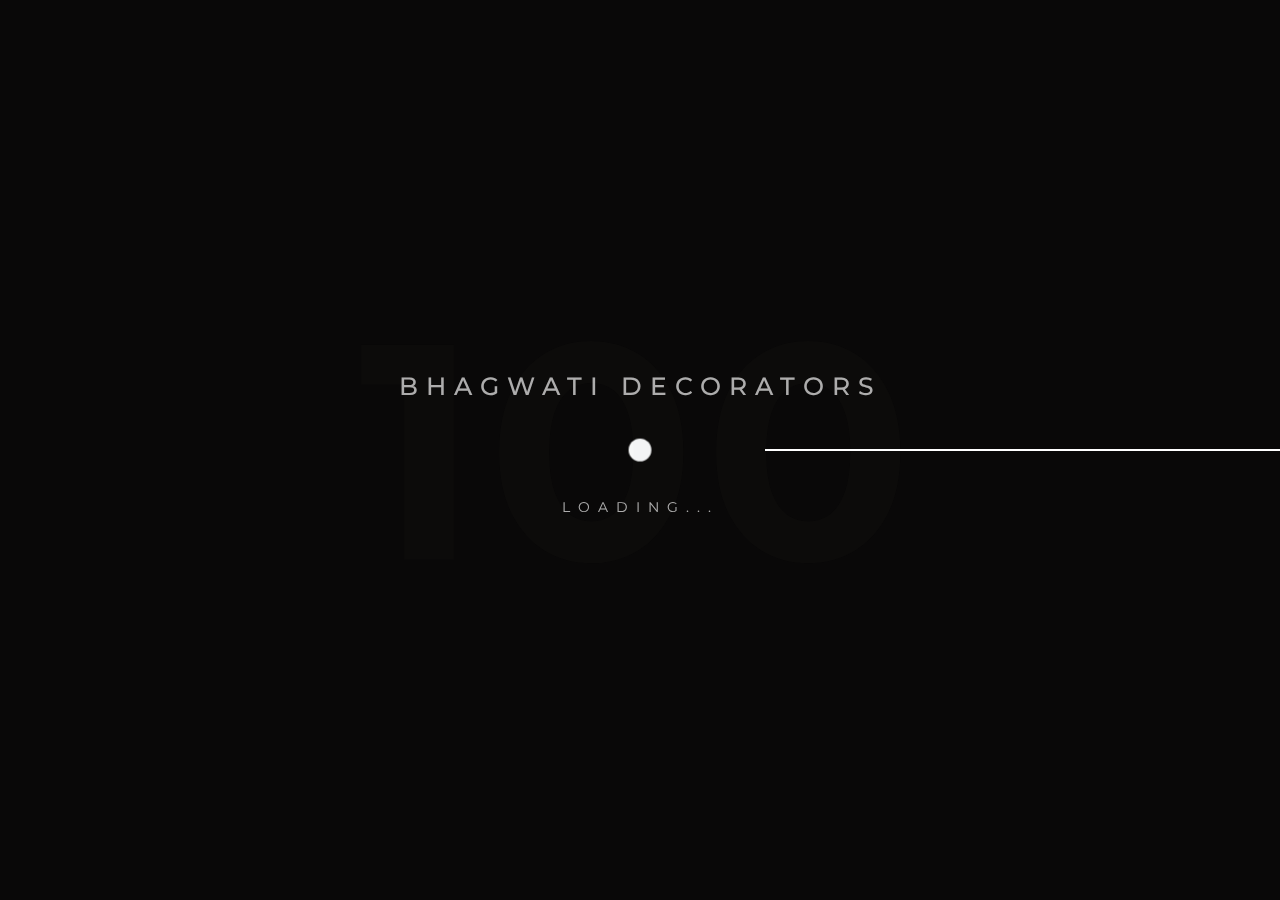
==== commit bf9f3d2f: "last changes" ====
--- a/index.html
+++ b/index.html
@@ -193,10 +193,122 @@
                                     </div>
                                 </div>
                                 <div class="image-container">
+                                    <div class="image-bg cover-bg" data-image-src="./assets/slider/Ganu3.jpg"
+                                        data-overlay="0">
+                                        <img src="./assets/Slider/Ganu3.jpg" alt="">
+                                    </div>
+                                </div>
+                            </div>
+
+                            <div class="slide-item swiper-slide">
+                                <div class="slide-content">
+                                    <div class="slide-content-inner">
+                                        <div class="project-metas">
+                                            <div class="project-meta-box project-work cat">
+                                                <span>Majesty</span>
+                                            </div>
+                                        </div>
+
+                                        <div class="title-text-header">
+                                            <div class="title-text-header-inner">
+                                                <a href="./gallery.html" class="effect-ajax" data-dsn-ajax="slider">
+                                                    Divine Decor 
+                                                </a>
+                                            </div>
+                                        </div>
+
+                                        <p>This stunning setup blends divine elegance with intricate decor, perfect for a grand and spiritual celebration. </p>
+
+                                        <div class="link-custom">
+                                            <a href="./gallery.html" class="image-zoom effect-ajax" data-dsn="parallax"
+                                                data-dsn-ajax="slider">
+                                                <span>View Case</span>
+                                            </a>
+                                        </div>
+
+                                    </div>
+                                </div>
+                                <div class="image-container">
+                                    <div class="image-bg cover-bg" data-image-src="./assets/Slider/Ganu2.jpg"
+                                        data-overlay="4">
+                                        <img src="./assets/Slider/Ganu2.jpg" alt="">
+                                    </div>
+                                </div>
+                            </div>
+
+                            <div class="slide-item swiper-slide">
+                                <div class="slide-content">
+                                    <div class="slide-content-inner">
+                                        <div class="project-metas">
+                                            <div class="project-meta-box project-work cat">
+                                                <span>Elegance</span>
+                                            </div>
+                                        </div>
+
+                                        <div class="title-text-header">
+                                            <div class="title-text-header-inner">
+                                                <a href="./gallery.html" class="effect-ajax" data-dsn-ajax="slider">
+                                                    Floral Decor
+                                                </a>
+                                            </div>
+                                        </div>
+
+                                        <p>Stylish floral designs with plush seating create a cozy and sophisticated atmosphere.
+                                        </p>
+
+                                        <div class="link-custom">
+                                            <a href="./gallery.html" class="image-zoom effect-ajax" data-dsn="parallax"
+                                                data-dsn-ajax="slider">
+                                                <span>View Case</span>
+                                            </a>
+                                        </div>
+
+                                    </div>
+                                </div>
+                                <div class="image-container">
+                                    <div class="image-bg cover-bg" data-image-src="./assets/Slider/Ganu4.jpg"
+                                        data-overlay="0">
+                                        <img src="./assets/Slider/Ganu4.jpg" alt="">
+                                    </div>
+                                </div>
+                            </div>
+
+                            <div class="slide-item swiper-slide">
+                                <div class="slide-content">
+                                    <div class="slide-content-inner">
+                                        <div class="project-metas">
+                                            <div class="project-meta-box project-work cat">
+                                                <span>Events</span>
+                                            </div>
+                                        </div>
+
+                                        <div class="title-text-header">
+                                            <div class="title-text-header-inner">
+                                                <a href="./gallery.html" class="effect-ajax" data-dsn-ajax="slider">
+                                                    Social Events
+                                                </a>
+                                            </div>
+                                        </div>
+
+                                        <p>Celebrate birthdays, anniversaries, and other milestones with stylish and personalized
+                                             event designs that reflect your style.</p>
+
+                                        <div class="link-custom">
+                                            <a href="./gallery.html" class="image-zoom effect-ajax" data-dsn="parallax"
+                                                data-dsn-ajax="slider">
+                                                <span>View Case</span>
+                                            </a>
+                                        </div>
+
+                                    </div>
+                                </div>
+
+                                <div class="image-container">
                                     <div class="image-bg cover-bg" data-image-src="./assets/Slider/2.jpg"
-                                        data-overlay="0">
+                                        data-overlay="2">
                                         <img src="./assets/Slider/2.jpg" alt="">
                                     </div>
+
                                 </div>
                             </div>
 
@@ -211,18 +323,18 @@
 
                                         <div class="title-text-header">
                                             <div class="title-text-header-inner">
-                                                <a href="project-4.html" class="effect-ajax" data-dsn-ajax="slider">
-                                                    Grand Entrance 
+                                                <a href="./gallery.html" class="effect-ajax" data-dsn-ajax="slider">
+                                                    Grand Entrance
                                                 </a>
                                             </div>
                                         </div>
 
                                         <p>Welcome your guests with a stunning entrance at Bhagwati Greens, Anand.
-                                             Our entrance decoration combines traditional grandeur with modern elegance,
-                                              creating a mesmerizing first impression. </p>
+                                            Our entrance decoration combines traditional grandeur with modern elegance,
+                                             creating a mesmerizing first impression.</p>
 
                                         <div class="link-custom">
-                                            <a href="project-4.html" class="image-zoom effect-ajax" data-dsn="parallax"
+                                            <a href="./gallery.html" class="image-zoom effect-ajax" data-dsn="parallax"
                                                 data-dsn-ajax="slider">
                                                 <span>View Case</span>
                                             </a>
@@ -232,7 +344,7 @@
                                 </div>
                                 <div class="image-container">
                                     <div class="image-bg cover-bg" data-image-src="./assets/Slider/3.jpg"
-                                        data-overlay="4">
+                                        data-overlay="2">
                                         <img src="./assets/Slider/3.jpg" alt="">
                                     </div>
                                 </div>
@@ -249,29 +361,29 @@
 
                                         <div class="title-text-header">
                                             <div class="title-text-header-inner">
-                                                <a href="project-3.html" class="effect-ajax" data-dsn-ajax="slider">
+                                                <a href="./gallery.html" class="effect-ajax" data-dsn-ajax="slider">
                                                     Majestic Cavalcade
                                                 </a>
                                             </div>
                                         </div>
 
                                         <p>Elevate your event with a stunning horse entrance at Bhagwati Greens, Anand.
-                                             Our specially curated decoration for the equestrian entryway combines opulent floral garlands,
-                                              regal drapery, and elegant lighting to create a breathtaking backdrop for a royal arrival.
-                                        </p>
+                                            Our specially curated decoration for the equestrian entryway combines opulent floral garlands,
+                                             regal drapery, and elegant lighting to create a breathtaking backdrop for a royal arrival.</p>
 
                                         <div class="link-custom">
-                                            <a href="project-3.html" class="image-zoom effect-ajax" data-dsn="parallax"
+                                            <a href="./gallery.html" class="image-zoom effect-ajax" data-dsn="parallax"
                                                 data-dsn-ajax="slider">
                                                 <span>View Case</span>
                                             </a>
                                         </div>
+                                        
 
                                     </div>
                                 </div>
                                 <div class="image-container">
                                     <div class="image-bg cover-bg" data-image-src="./assets/Slider/7.jpg"
-                                        data-overlay="0">
+                                        data-overlay="5">
                                         <img src="./assets/Slider/7.jpg" alt="">
                                     </div>
                                 </div>
@@ -288,17 +400,18 @@
 
                                         <div class="title-text-header">
                                             <div class="title-text-header-inner">
-                                                <a href="project-8.html" class="effect-ajax" data-dsn-ajax="slider">
+                                                <a href="./gallery.html" class="effect-ajax" data-dsn-ajax="slider">
                                                     Social Events
                                                 </a>
+                                                <!-- Elegance in Every Seat -->
                                             </div>
                                         </div>
 
                                         <p>Celebrate birthdays, anniversaries, and other milestones with stylish and personalized
-                                             event designs that reflect your style.</p>
+                                            event designs that reflect your style.</p>
 
                                         <div class="link-custom">
-                                            <a href="project-8.html" class="image-zoom effect-ajax" data-dsn="parallax"
+                                            <a href="./gallery.html" class="image-zoom effect-ajax" data-dsn="parallax"
                                                 data-dsn-ajax="slider">
                                                 <span>View Case</span>
                                             </a>
@@ -306,13 +419,11 @@
 
                                     </div>
                                 </div>
-
                                 <div class="image-container">
                                     <div class="image-bg cover-bg" data-image-src="./assets/Slider/10.jpg"
                                         data-overlay="2">
                                         <img src="./assets/Slider/10.jpg" alt="">
                                     </div>
-
                                 </div>
                             </div>
 
@@ -327,17 +438,17 @@
 
                                         <div class="title-text-header">
                                             <div class="title-text-header-inner">
-                                                <a href="project-7.html" class="effect-ajax" data-dsn-ajax="slider">
-                                                    Luxury Wedding Planning
+                                                <a href="./gallery.html" class="effect-ajax" data-dsn-ajax="slider">
+                                                    Opulent Nuptials
                                                 </a>
                                             </div>
                                         </div>
 
                                         <p>From concept to execution, we craft bespoke weddings tailored to your unique vision,
-                                             ensuring an unforgettable experience.</p>
+                                            ensuring an unforgettable experience.</p>
 
                                         <div class="link-custom">
-                                            <a href="project-7.html" class="image-zoom effect-ajax" data-dsn="parallax"
+                                            <a href="./gallery.html" class="image-zoom effect-ajax" data-dsn="parallax"
                                                 data-dsn-ajax="slider">
                                                 <span>View Case</span>
                                             </a>
@@ -347,7 +458,7 @@
                                 </div>
                                 <div class="image-container">
                                     <div class="image-bg cover-bg" data-image-src="./assets/Slider/11.jpg"
-                                        data-overlay="2">
+                                        data-overlay="0">
                                         <img src="./assets/Slider/11.jpg" alt="">
                                     </div>
                                 </div>
@@ -364,142 +475,28 @@
 
                                         <div class="title-text-header">
                                             <div class="title-text-header-inner">
-                                                <a href="project-6.html" class="effect-ajax" data-dsn-ajax="slider">
+                                                <a href="./gallery.html" class="effect-ajax" data-dsn-ajax="slider">
                                                     Cultural Ceremonies
                                                 </a>
                                             </div>
                                         </div>
 
                                         <p>Expertise in planning and decorating traditional and cultural ceremonies,
-                                             honoring customs while adding a touch of elegance.</p>
+                                            honoring customs while adding a touch of elegance.</p>
 
                                         <div class="link-custom">
-                                            <a href="project-6.html" class="image-zoom effect-ajax" data-dsn="parallax"
+                                            <a href="./gallery.html" class="image-zoom effect-ajax" data-dsn="parallax"
                                                 data-dsn-ajax="slider">
                                                 <span>View Case</span>
                                             </a>
                                         </div>
-                                        
 
                                     </div>
                                 </div>
                                 <div class="image-container">
                                     <div class="image-bg cover-bg" data-image-src="./assets/Slider/9.jpg"
-                                        data-overlay="5">
+                                        data-overlay="4">
                                         <img src="./assets/Slider/9.jpg" alt="">
-                                    </div>
-                                </div>
-                            </div>
-
-                            <div class="slide-item swiper-slide">
-                                <div class="slide-content">
-                                    <div class="slide-content-inner">
-                                        <div class="project-metas">
-                                            <div class="project-meta-box project-work cat">
-                                                <span>Regal Seating Arrangement</span>
-                                            </div>
-                                        </div>
-
-                                        <div class="title-text-header">
-                                            <div class="title-text-header-inner">
-                                                <a href="project-1.html" class="effect-ajax" data-dsn-ajax="slider">
-                                                    Perfectly Placed for Comfort
-                                                </a>
-                                                <!-- Elegance in Every Seat -->
-                                            </div>
-                                        </div>
-
-                                        <p>At Bhagwati Greens, our seating arrangements are thoughtfully designed to enhance both elegance and comfort.
-                                             Whether it's an intimate gathering or a grand celebration,
-                                              we ensure that every seat offers the best view and experience. </p>
-
-                                        <div class="link-custom">
-                                            <a href="project-1.html" class="image-zoom effect-ajax" data-dsn="parallax"
-                                                data-dsn-ajax="slider">
-                                                <span>View Case</span>
-                                            </a>
-                                        </div>
-
-                                    </div>
-                                </div>
-                                <div class="image-container">
-                                    <div class="image-bg cover-bg" data-image-src="./assets/Slider/8.jpg"
-                                        data-overlay="2">
-                                        <img src="./assets/Slider/8.jpg" alt="">
-                                    </div>
-                                </div>
-                            </div>
-
-                            <div class="slide-item swiper-slide">
-                                <div class="slide-content">
-                                    <div class="slide-content-inner">
-                                        <div class="project-metas">
-                                            <div class="project-meta-box project-work cat">
-                                                <span>Grand Dinner Setting</span>
-                                            </div>
-                                        </div>
-
-                                        <div class="title-text-header">
-                                            <div class="title-text-header-inner">
-                                                <a href="project-1.html" class="effect-ajax" data-dsn-ajax="slider">
-                                                    Exquisite Dining Experience
-                                                </a>
-                                            </div>
-                                        </div>
-
-                                        <p>At Bhagwati Greens, our dinner arrangements offer an exquisite dining experience with elegant table
-                                             settings and attentive service.</p>
-
-                                        <div class="link-custom">
-                                            <a href="project-2.html" class="image-zoom effect-ajax" data-dsn="parallax"
-                                                data-dsn-ajax="slider">
-                                                <span>View Case</span>
-                                            </a>
-                                        </div>
-
-                                    </div>
-                                </div>
-                                <div class="image-container">
-                                    <div class="image-bg cover-bg" data-image-src="./assets/Slider/1.jpg"
-                                        data-overlay="0">
-                                        <img src="./assets/Slider/1.jpg" alt="">
-                                    </div>
-                                </div>
-                            </div>
-
-                            <div class="slide-item swiper-slide">
-                                <div class="slide-content">
-                                    <div class="slide-content-inner">
-                                        <div class="project-metas">
-                                            <div class="project-meta-box project-work cat">
-                                                <span>Corporate Events</span>
-                                            </div>
-                                        </div>
-
-                                        <div class="title-text-header">
-                                            <div class="title-text-header-inner">
-                                                <a href="project-5.html" class="effect-ajax" data-dsn-ajax="slider">
-                                                    Themed Parties
-                                                </a>
-                                            </div>
-                                        </div>
-
-                                        <p>Creative themed party designs that bring your vision to life,
-                                             making your celebration fun, vibrant, and unique.</p>
-
-                                        <div class="link-custom">
-                                            <a href="project-5.html" class="image-zoom effect-ajax" data-dsn="parallax"
-                                                data-dsn-ajax="slider">
-                                                <span>View Case</span>
-                                            </a>
-                                        </div>
-
-                                    </div>
-                                </div>
-                                <div class="image-container">
-                                    <div class="image-bg cover-bg" data-image-src="./assets/Slider/5.jpg"
-                                        data-overlay="4">
-                                        <img src="./assets/Slider/5.jpg" alt="">
                                     </div>
                                 </div>
                             </div>
@@ -515,14 +512,47 @@
                     <div class="swiper-wrapper" role="navigation">
                         <div class="swiper-slide">
                             <div class="image-container">
+                                <div class="image-bg cover-bg" data-image-src="./assets/Slider/Ganu3.jpg"
+                                    data-overlay="2">
+                                </div>
+                            </div>
+                            <div class="content">
+                                <p>01</p>
+                            </div>
+                        </div>
+                        <div class="swiper-slide">
+                            <div class="image-container">
+                                <div class="image-bg cover-bg" data-image-src="./assets/Slider/Ganu2.jpg"
+                                    data-overlay="2">
+                                </div>
+                            </div>
+                            <div class="content">
+                                <p>02</p>
+                            </div>
+                        </div>
+
+                        <div class="swiper-slide">
+                            <div class="image-container">
+                                <div class="image-bg cover-bg" data-image-src="./assets/Slider/Ganu4.jpg"
+                                    data-overlay="2">
+                                </div>
+                            </div>
+                            <div class="content">
+                                <p>03</p>
+                            </div>
+                        </div>
+
+                        <div class="swiper-slide">
+                            <div class="image-container">
                                 <div class="image-bg cover-bg" data-image-src="./assets/Slider/2.jpg"
                                     data-overlay="2">
                                 </div>
                             </div>
                             <div class="content">
-                                <p>01</p>
-                            </div>
-                        </div>
+                                <p>04</p>
+                            </div>
+                        </div>
+
                         <div class="swiper-slide">
                             <div class="image-container">
                                 <div class="image-bg cover-bg" data-image-src="./assets/Slider/3.jpg"
@@ -530,10 +560,9 @@
                                 </div>
                             </div>
                             <div class="content">
-                                <p>02</p>
-                            </div>
-                        </div>
-
+                                <p>05</p>
+                            </div>
+                        </div>
                         <div class="swiper-slide">
                             <div class="image-container">
                                 <div class="image-bg cover-bg" data-image-src="./assets/Slider/7.jpg"
@@ -541,10 +570,9 @@
                                 </div>
                             </div>
                             <div class="content">
-                                <p>03</p>
-                            </div>
-                        </div>
-
+                                <p>06</p>
+                            </div>
+                        </div>
                         <div class="swiper-slide">
                             <div class="image-container">
                                 <div class="image-bg cover-bg" data-image-src="./assets/Slider/10.jpg"
@@ -552,10 +580,9 @@
                                 </div>
                             </div>
                             <div class="content">
-                                <p>04</p>
-                            </div>
-                        </div>
-
+                                <p>07</p>
+                            </div>
+                        </div>
                         <div class="swiper-slide">
                             <div class="image-container">
                                 <div class="image-bg cover-bg" data-image-src="./assets/Slider/11.jpg"
@@ -563,42 +590,12 @@
                                 </div>
                             </div>
                             <div class="content">
-                                <p>05</p>
+                                <p>08</p>
                             </div>
                         </div>
                         <div class="swiper-slide">
                             <div class="image-container">
                                 <div class="image-bg cover-bg" data-image-src="./assets/Slider/9.jpg"
-                                    data-overlay="2">
-                                </div>
-                            </div>
-                            <div class="content">
-                                <p>06</p>
-                            </div>
-                        </div>
-                        <div class="swiper-slide">
-                            <div class="image-container">
-                                <div class="image-bg cover-bg" data-image-src="./assets/Slider/8.jpg"
-                                    data-overlay="2">
-                                </div>
-                            </div>
-                            <div class="content">
-                                <p>07</p>
-                            </div>
-                        </div>
-                        <div class="swiper-slide">
-                            <div class="image-container">
-                                <div class="image-bg cover-bg" data-image-src="./assets/Slider/1.jpg"
-                                    data-overlay="2">
-                                </div>
-                            </div>
-                            <div class="content">
-                                <p>08</p>
-                            </div>
-                        </div>
-                        <div class="swiper-slide">
-                            <div class="image-container">
-                                <div class="image-bg cover-bg" data-image-src="./assets/Slider/5.jpg"
                                     data-overlay="2">
                                 </div>
                             </div>
@@ -707,7 +704,7 @@
                         <div class="img-box">
                             <div class="img-cent" data-dsn-grid="move-up">
                                 <div class="img-container">
-                                    <img data-dsn-y="30%" src="./assets/Slider/1280.jpg" alt="">
+                                    <img data-dsn-y="30%" src="./assets/Slider/Ganu1.jpg" alt="">
                                 </div>
                             </div>
                         </div>
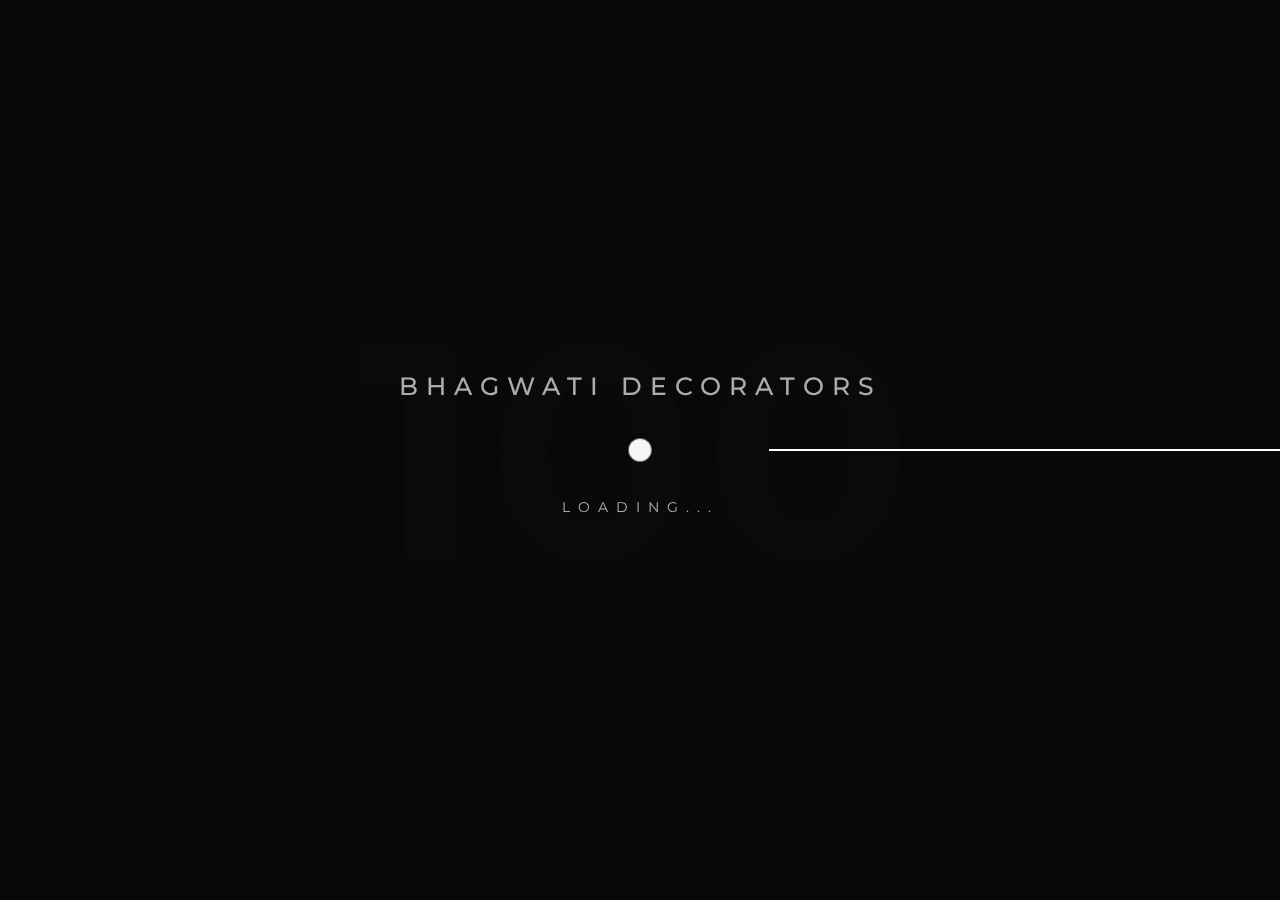
==== commit f8bd23f0: "S Capital" ====
--- a/index.html
+++ b/index.html
@@ -193,7 +193,7 @@
                                     </div>
                                 </div>
                                 <div class="image-container">
-                                    <div class="image-bg cover-bg" data-image-src="./assets/slider/Ganu3.jpg"
+                                    <div class="image-bg cover-bg" data-image-src="./assets/Slider/Ganu3.jpg"
                                         data-overlay="0">
                                         <img src="./assets/Slider/Ganu3.jpg" alt="">
                                     </div>
